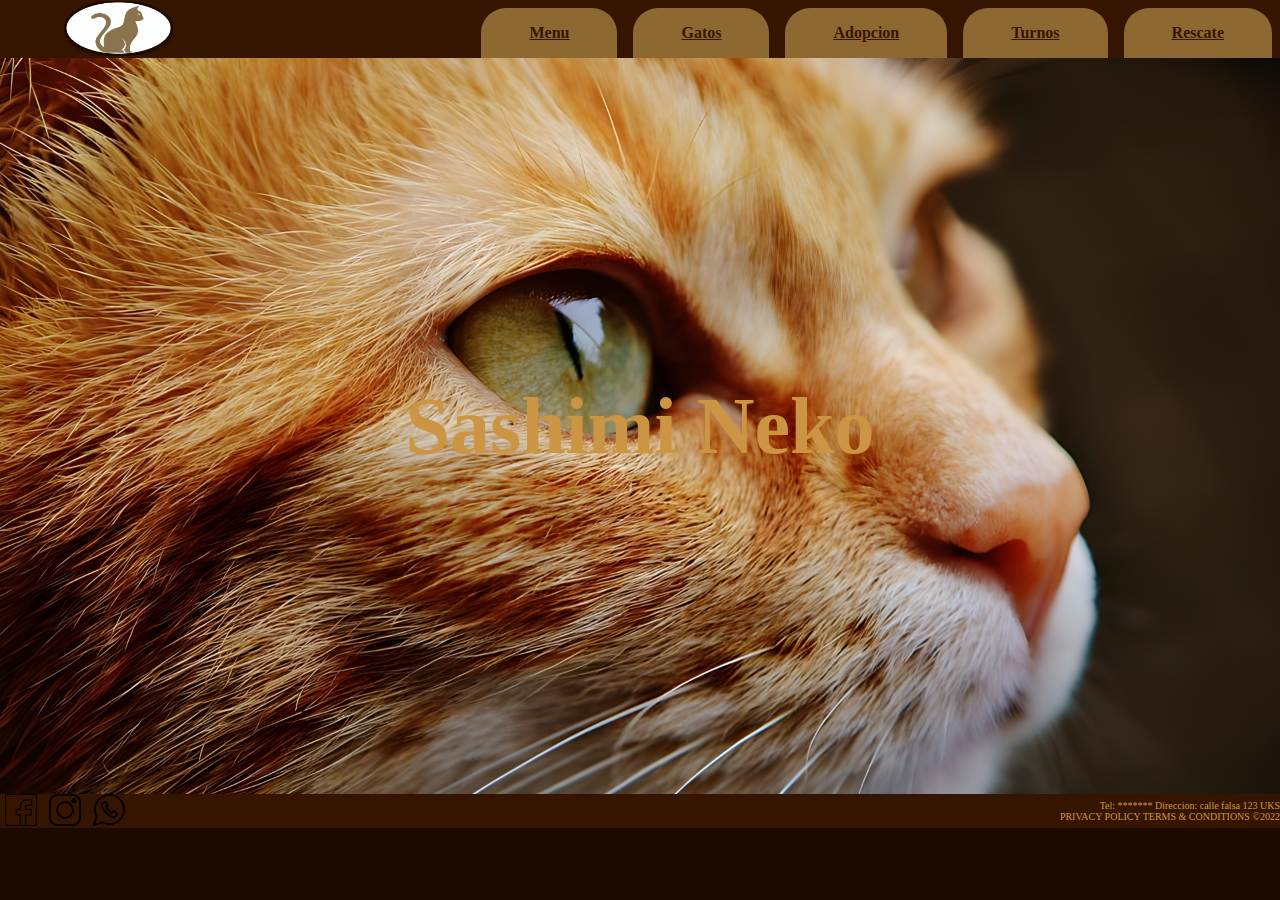
==== index.html @ 0a02a6cc "bootstrap" ====
<!DOCTYPE html>
<html lang="en">
<head>
    <meta charset="UTF-8">
    <meta http-equiv="X-UA-Compatible" content="IE=edge">
    <meta name="viewport" content="width=device-width, initial-scale=1.0">
    <title>SashimiNeko-CatCaffe</title>
    <link href="https://cdn.jsdelivr.net/npm/bootstrap@5.2.0-beta1/dist/css/bootstrap.min.css" rel="stylesheet" integrity="sha384-0evHe/X+R7YkIZDRvuzKMRqM+OrBnVFBL6DOitfPri4tjfHxaWutUpFmBp4vmVor" crossorigin="anonymous">
    <link rel="shortcut icon" href="./assets/imagenes/Logo.png">
    <link rel="stylesheet" href="../css/diseño.css">
</head>
<body>
    <nav class="scale-in-ver-bottom">
        <a class="logo" href="./index.html"><img class="img-logo-nav" src="./assets/imagenes/Logo.png" alt="SashimiNeko-logo" height="55px"></a>
        <ul class="letras__nav nav justify-content-end ">
            <li><a class="text-center fs-6 text-decoration-none texto-color" href="./pages/menu.html">Menu</a></li>
            <li><a class="text-center fs-6 text-decoration-none texto-color" href="./pages/gatos.html">Gatos</a></li>
            <li><a class="text-center fs-6 text-decoration-none texto-color" href="./pages/adopcion.html">Adopcion</a></li>
            <li><a class="text-center fs-6 text-decoration-none texto-color" href="./pages/turnos.html">Turnos</a></li>
            <li><a class="text-center fs-6 text-decoration-none texto-color" href="./pages/rescate.html">Rescate</a></li>
        </ul>
    </nav>

    <main class="gato-portada kenburns-right">
        <h1 class="title__main text-pop-up-top" >Sashimi Neko</h1>
    </main>

    <footer class="scale-in-ver-bottom">
        <div>
            <a href="https://www.facebook.com/">
                <img class="img_redes" src="./assets/imagenes/facebook (1).png" alt="facebook_logo">
            </a>
            <a href="https://www.instagram.com/">
                <img class="img_redes" src="./assets/imagenes/instagram.png" alt="instagram_logo">
            </a>
            <a href="https://web.whatsapp.com/">
                <img class="img_redes" src="./assets/imagenes/whatsapp.png" alt="whatapp_logo">
            </a>
        </div>
        <div>
            <p class="text-center fs-6 text-decoration-none mb-0">
                Tel: *******
                Direccion: calle falsa 123 UKS
            </p>
            <p class="text-center fs-6 text-decoration-none mb-0">
                PRIVACY POLICY
                TERMS & CONDITIONS
                ©2022
            </p>
        </div>
        <script src="https://cdn.jsdelivr.net/npm/bootstrap@5.2.0-beta1/dist/js/bootstrap.bundle.min.js" integrity="sha384-pprn3073KE6tl6bjs2QrFaJGz5/SUsLqktiwsUTF55Jfv3qYSDhgCecCxMW52nD2" crossorigin="anonymous"></script>
    </footer>
</body>
</html>
---- css/diseño.css ----
*{
    padding: 0px;
    margin: 0px;
    box-sizing: border-box;
}

.container__menu{
    display: grid;
    grid-template-columns: 0.45fr repeat(4, 1fr);
    grid-template-rows: repeat(2, 0.2fr) repeat(2, 4fr) 0.2fr;
    grid-column-gap: 1rem;
    grid-row-gap: 1rem;
    grid-template-areas:"nav     nav     nav     nav     nav"
                        "header  header  header  header  header"
                        "aside   main    main    main    main"
                        "aside   main    main    main    main"
                        "footer  footer  footer  footer  footer";
}

body{
    font-size:62.5%;
    background-color: #1C0A00;
    color:#CC9544;
    width: 100%;
    height: 100%;
}

nav {
    background-color:#361500 ;
    color: black;
    display: flex;
    justify-content: space-between;
    flex-wrap: wrap;
    align-items: flex-end;
    align-content: stretch;
    position: sticky;
    top: 0px;
    grid-area: nav;
    align-self: baseline;
    z-index: 100
}
.scale-in-ver-bottom {
-webkit-animation: scale-in-ver-bottom 0.5s cubic-bezier(0.250, 0.460, 0.450, 0.940) 1s both;
        animation: scale-in-ver-bottom 0.5s cubic-bezier(0.250, 0.460, 0.450, 0.940) 1s both;
}

@keyframes scale-in-ver-bottom {
0% {
    -webkit-transform: scaleY(0);
            transform: scaleY(0);
    -webkit-transform-origin: 0% 100%;
            transform-origin: 0% 100%;
    opacity: 1;
}
100% {
    -webkit-transform: scaleY(1);
            transform: scaleY(1);
    -webkit-transform-origin: 0% 100%;
            transform-origin: 0% 100%;
    opacity: 1;
}
}

.logo{
    margin-left: 5%;
}

nav ul {
    display: flex;
    flex-direction: row;
    flex-wrap: wrap;
}

nav li{
    color: black;
    background-color: #8d6830;
    margin: 0.5rem;
    padding: 1rem 3rem;
    margin-bottom: 0px;
    border-radius: 25px 25px 0px 0px;
    display: flex;
    transition: 0s;
}

nav li:hover {
    color: black;
    background-color: #e0a44a;
    margin: 0.5rem;
    padding: 1rem 3rem;
    margin-bottom: 0px;
}

.active{
    color: black;
    background-color: #e0a44a;
    margin: 0.5rem;
    padding: 1rem 3rem;
    margin-bottom: 0px;
    border-radius: 25px 25px 0px 0px;
    display: flex;
}

.letras__nav{
    color: #1C0A00;
    font-size: 1rem;
    text-decoration: none;
}

.gato-portada{
    background-image: url(/assets/imagenes/MainGato2.jpg);
    background-color: #1C0A00;
    background-position: center;
    background-repeat: no-repeat;
    background-size:cover;
    height: 46rem;
    display: flex;
    flex-direction: column;
    justify-content: space-around;
}

.title__main {
    text-align: center;
    font-style: normal;
    font-size: 5rem;
    font-family: 'Tiro Devanagari Marathi', serif;
}
.text-pop-up-top {
	-webkit-animation: text-pop-up-top 2s cubic-bezier(0.250, 0.460, 0.450, 0.940) both;
	    animation: text-pop-up-top 2s cubic-bezier(0.250, 0.460, 0.450, 0.940) both;
}

@-webkit-keyframes text-pop-up-top {
0% {
    -webkit-transform: translateY(0);
            transform: translateY(0);
    -webkit-transform-origin: 50% 50%;
            transform-origin: 50% 50%;
    text-shadow: none;
}
100% {
    -webkit-transform: translateY(-50px);
            transform: translateY(-50px);
    -webkit-transform-origin: 50% 50%;
            transform-origin: 50% 50%;
    text-shadow: 0 1px 0 #603601, 0 2px 0 #361500, 0 3px 0 #361500, 0 4px 0 #361500, 0 5px 0 #361500, 0 6px 0 #361500, 0 7px 0 #361500, 0 8px 0 #361500, 0 9px 0 #361500, 0 50px 30px rgba(0, 0, 0, 0.3);
}
}
@keyframes text-pop-up-top {
0% {
    -webkit-transform: translateY(0);
            transform: translateY(0);
    -webkit-transform-origin: 50% 50%;
            transform-origin: 50% 50%;
    text-shadow: none;
}
100% {
    -webkit-transform: translateY(-50px);
            transform: translateY(-50px);
    -webkit-transform-origin: 50% 50%;
            transform-origin: 50% 50%;
    text-shadow: 0 1px 0 #361500, 0 2px 0 #361500, 0 3px 0 #361500, 0 4px 0 #361500, 0 5px 0 #361500, 0 6px 0 #361500, 0 7px 0 #361500, 0 8px 0 #361500, 0 9px 0 #361500, 0 50px 30px rgba(0, 0, 0, 0.3);
}
}


.cont-img-portada{
    width: 70%;
    border: none;
    margin-top: 5rem;
    background-color: rgba(127, 255, 212, 0);
}

.kenburns-right {
    -webkit-animation: kenburns-right 1.5s ease-in-out reverse backwards;
            animation: kenburns-right 1.5s ease-in-out reverse backwards;
}

@-webkit-keyframes kenburns-right {
    0% {
    -webkit-transform: scale(1) translate(0, 0);
            transform: scale(1) translate(0, 0);
    -webkit-transform-origin: 84% 50%;
            transform-origin: 84% 50%;
    }
    100% {
    -webkit-transform: scale(1.25) translateX(20px);
            transform: scale(1.25) translateX(20px);
    -webkit-transform-origin: right;
            transform-origin: right;
    }
}
@keyframes kenburns-right {
    0% {
        -webkit-transform: scale(1) translate(0, 0);
        transform: scale(1) translate(0, 0);
        -webkit-transform-origin: 84% 50%;
        transform-origin: 84% 50%;
    }
    100% {
        -webkit-transform: scale(1.25) translateX(20px);
        transform: scale(1.25) translateX(20px);
        -webkit-transform-origin: right;
        transform-origin: right;
    }
}

.imag-portada{
    max-width: 100%;
    height: auto;
}

body main div{
    background-color: #361500;
    width: 20%;
    padding: 1rem;
    margin: 1rem;
    border: 0.5rem solid #603601;
    border-radius: 15%;
}

body main div:hover{
-webkit-animation: scale-up-center 0.4s cubic-bezier(0.390, 0.575, 0.565, 1.000) 0.1s both;
        animation: scale-up-center 0.4s cubic-bezier(0.390, 0.575, 0.565, 1.000) 0.1s both;
}

@-webkit-keyframes scale-up-center {
0% {
    -webkit-transform: scale(1);
            transform: scale(1);
}
100% {
    -webkit-transform: scale(1.1);
            transform: scale(1.1);
}
}
@keyframes scale-up-center {
0% {
    -webkit-transform: scale(1);
            transform: scale(1);
}
100% {
    -webkit-transform: scale(1.1);
            transform: scale(1.1);
}
}

.scale-down-center {
-webkit-animation: scale-down-center 0.4s cubic-bezier(0.250, 0.460, 0.450, 0.940) both;
        animation: scale-down-center 0.4s cubic-bezier(0.250, 0.460, 0.450, 0.940) both;
}

@-webkit-keyframes scale-down-center {
0% {
    -webkit-transform: scale(1.1);
            transform: scale(1.1);
}
100% {
    -webkit-transform: scale(1);
            transform: scale(1);
}
}
@keyframes scale-down-center {
0% {
    -webkit-transform: scale(1.1);
            transform: scale(1.1);
}
100% {
    -webkit-transform: scale(1);
            transform: scale(1);
}
}

.texto-color{
    color: #361500;
    font-weight: bold;
}
.texto-color__menus{
    color: #361500;
    font-weight: bold;
    background-color:#CC9544;
}
body main div img{
    align-content: center;
}

body main form fieldset div div label{
    padding: 0.5rem;
} 

header{
    background-color: #1C0A00;
    grid-area: header;
    margin: 0rem 5rem;
}

header p{
    font-size: 1.2rem;
    margin: 0.3rem;
    text-align: justify;
}

header h1{
    text-align: center;
    font-style: normal;
    font-size: 2rem;
    font-family: 'Tiro Devanagari Marathi', serif;
    font-weight: 0rem;
    text-decoration-line: underline;
}

.bodygatitos{
    background-image: url(/assets/imagenes/gato-wallpaper-1.jpeg) ;
    padding: 1%;
}
.bodygatitos__cuestionario{
    display: flex;
    justify-content: center;
}

main{
    grid-area: main;
    background-color: #603601;
    width: 100%;
    height: 100%;
}

.texto{
    font-size: 1.5rem;
    margin: 0.3rem;
    text-align: justify;
}

.tarjetas{
    display: flex;
    flex-wrap: wrap;
    justify-content: space-evenly;
}
.tarjeta{
    display: flex;
    flex-direction: column;
    flex-wrap: nowrap;
    align-items: center;
    align-content: center;
    justify-content: space-between;
    width: 21rem;
    height: 30rem;
}

.tarjeta__diasyhora{
    display: flex;
    flex-direction: column;
    flex-wrap:wrap;
    align-items: center;
    justify-content: space-evenly;
    width: auto;
}

.tarjeta__foto{
    width: 17rem;
    height: 17rem;
    object-fit:contain;
    margin-top: 1rem;
    overflow: hidden;
}

.btn{
    background-color: #CC9544;
    font-size: 1rem;
    width:auto;
    margin: 1rem;
    padding: 0.3rem 0.5rem;
    border-radius: 1rem;
    border: 0.2rem solid #000 ;
}

.btn__format{
    display: flex;
}

aside{
    grid-area: aside;
    background-color: #361500;
}

.cuestionario{
    background-color:#361500;
    padding: 1rem;
    margin: 1rem 12rem;
    border-radius: 2rem;
    width: 37rem;
    display: flex;
    justify-content: center;
}

.cuestionario__body{
    padding: 1rem;
    margin: 1rem;
    display: flex;
    flex-wrap: wrap;
    flex-direction: column;
}

.cuestionario__part{
    width: auto;
    display: flex;
    flex-direction: column;
    align-items: stretch;
    font-size: 1.5rem;
    margin: 0.3rem;
    padding: 1.5rem;
}
.cuestionario__completar{
    display: flex;
    width: 30rem;
    flex-direction: row;
    flex-wrap: wrap;
    align-content: center;
}

.cuestionario__btn{
    width: auto;
    color: #000;
    margin: 1rem;
    display: flex;
    flex-direction: row;
    flex-wrap: wrap;
    align-content: space-around;
    justify-content: space-between;
    align-items: baseline;
}

.btn__cuestionario{
    display: flex;
    flex-direction: column;
    flex-wrap: wrap;
    justify-content: space-around;
}

footer{
    background-color: #361500;
    color: #CC9544;
    text-align: right;
    grid-area: footer;
    display: flex;
    flex-direction: row;
    flex-wrap: nowrap;
    justify-content: space-between;
    align-items: center;
    
}
.img_redes{
    width: 2rem;
    margin: 0rem 0.3rem;
}

@media(max-width:1024px){
    nav li{
        margin: 0.3rem;
        padding: 1.1rem 2rem;
    }
    
    .active{
        margin: 0.3rem;
        padding: 1.1rem 2rem;
    }

    .gato-portada{
        height: auto;
    }
    .cont-img-portada{
        width: auto;
    }
    .imag-portada{
        max-width: 100%;
    }

    .cuestionario{
        margin: 1rem 2rem;
        width: 40rem;
    }
    .cuestionario__body {
        display: flex;
        flex-wrap: wrap;
        flex-direction: column;
    }
}

@media(max-width:768px){
    nav li{
        margin: 0.2rem;
        padding: 0.5rem 0.7rem;
    }
    
    .active{
        margin: 0.2rem;
        padding: 0.5rem 0.7rem;
        margin-bottom: 0px;
    }
    .img-logo-nav{
        height: 2.3rem;
    }

    .cuestionario{
        margin: 1rem 2rem;
        width: 25rem;
    }
    .cuestionario__completar{
        width: 20rem;
        justify-content: center;
    }

}
@media(max-width:480px){

    nav li{
        margin: 0.1rem;
        padding: 0.3rem 0.1rem;
    }
    .active{
        margin: 0.1rem;
        padding: 0.3rem 0.1rem;
        margin-bottom: 0px;
    }
    .img-logo-nav{
        height: 2.1rem;
    }

    .cuestionario{
        margin:3rem;
        width: 18rem;
    }
    .cuestionario__completar{
        width: 13rem;
        justify-content: center;
    }
}
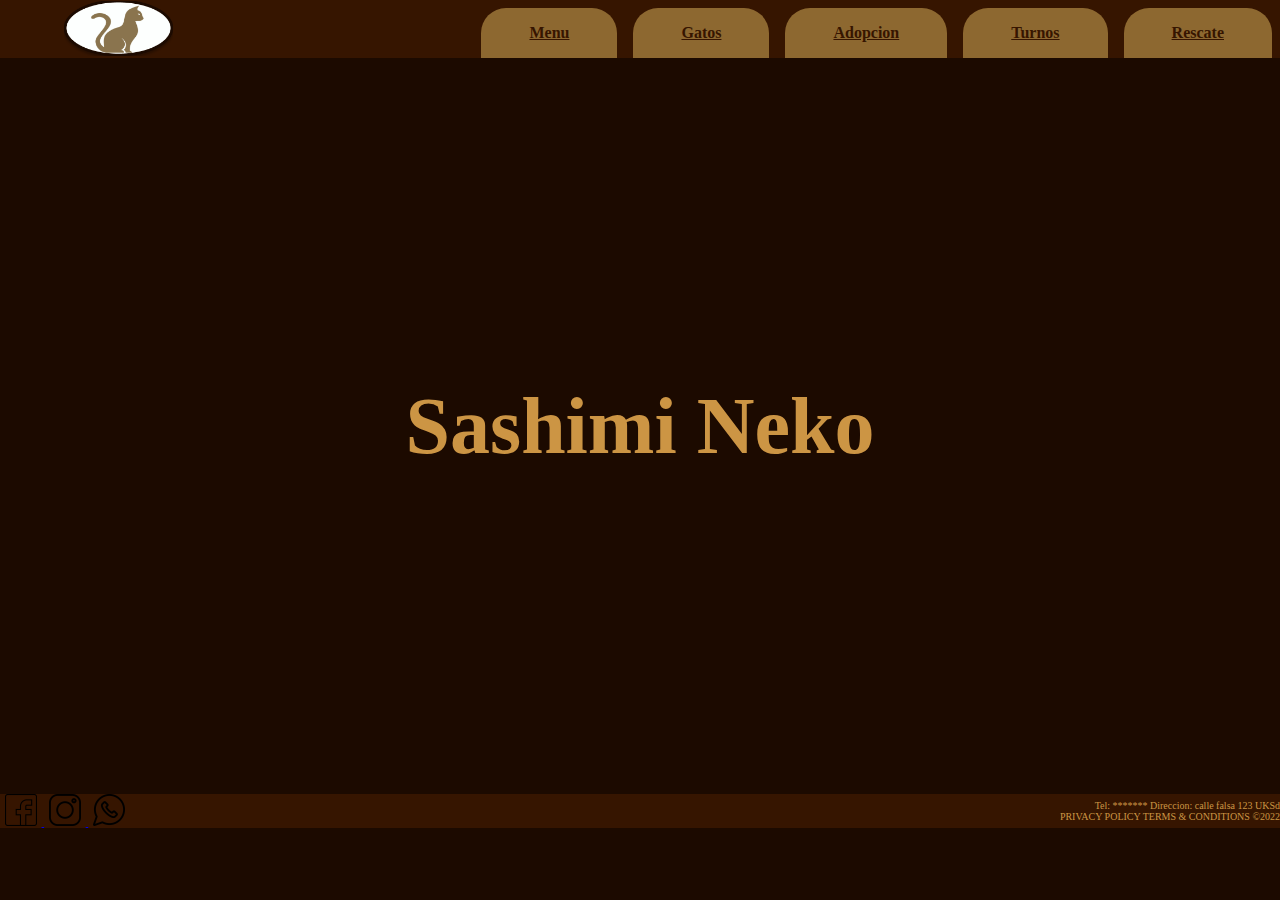
==== commit 32c9545e: "cambios en el index" ====
--- a/index.html
+++ b/index.html
@@ -7,7 +7,7 @@
     <title>SashimiNeko-CatCaffe</title>
     <link href="https://cdn.jsdelivr.net/npm/bootstrap@5.2.0-beta1/dist/css/bootstrap.min.css" rel="stylesheet" integrity="sha384-0evHe/X+R7YkIZDRvuzKMRqM+OrBnVFBL6DOitfPri4tjfHxaWutUpFmBp4vmVor" crossorigin="anonymous">
     <link rel="shortcut icon" href="./assets/imagenes/Logo.png">
-    <link rel="stylesheet" href="../css/diseño.css">
+    <link rel="stylesheet" href="./css/diseño.css">
 </head>
 <body>
     <nav class="scale-in-ver-bottom">
@@ -40,7 +40,7 @@
         <div>
             <p class="text-center fs-6 text-decoration-none mb-0">
                 Tel: *******
-                Direccion: calle falsa 123 UKS
+                Direccion: calle falsa 123 UKSd
             </p>
             <p class="text-center fs-6 text-decoration-none mb-0">
                 PRIVACY POLICY
--- a/css/diseño.css
+++ b/css/diseño.css
@@ -107,7 +107,7 @@
 }
 
 .gato-portada{
-    background-image: url(/assets/imagenes/MainGato2.jpg);
+    background-image: url(./assets/imagenes/MainGato2.jpg);
     background-color: #1C0A00;
     background-position: center;
     background-repeat: no-repeat;
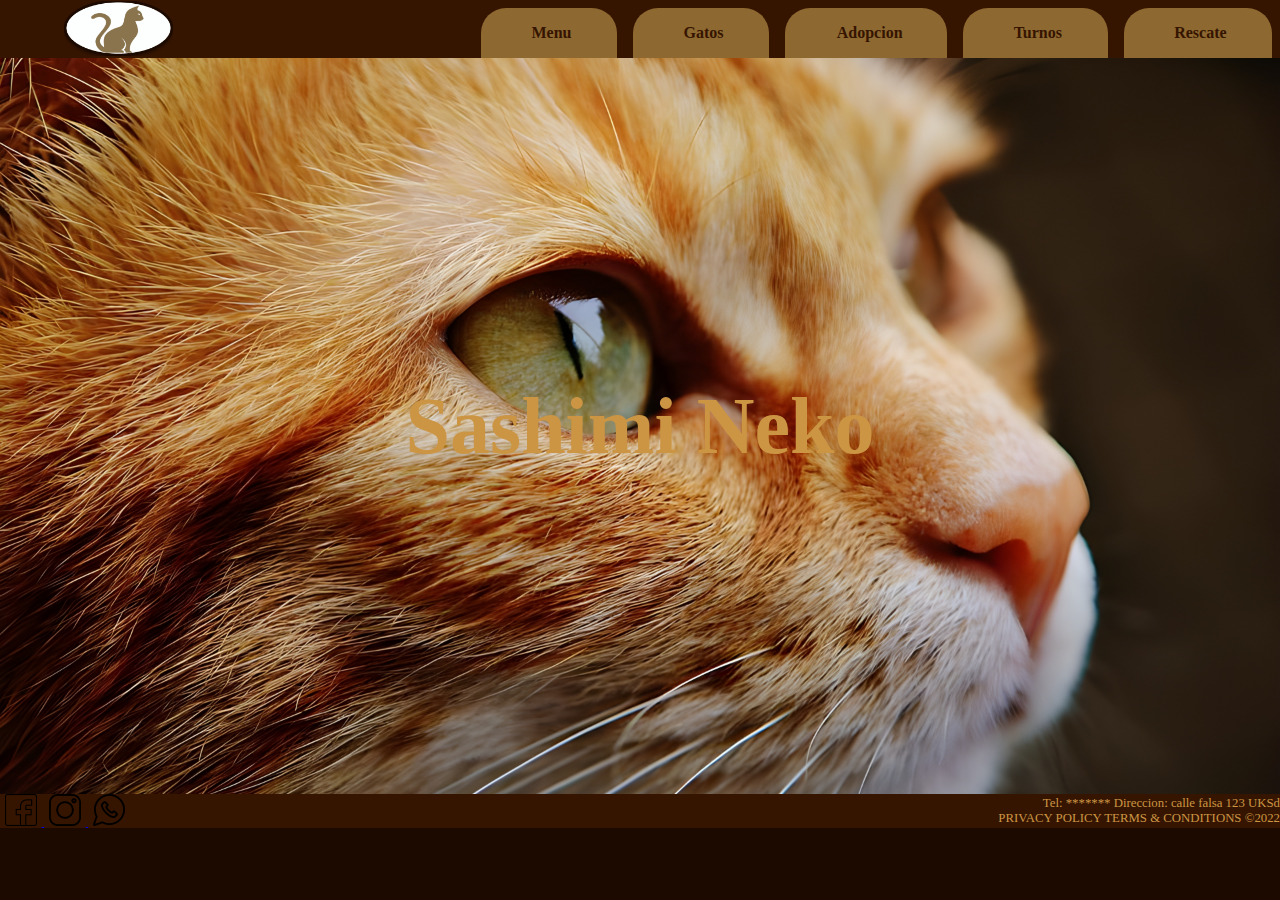
==== commit f214d7e7: "Media Con Sass suplantacion en parte de boostrap" ====
--- a/index.html
+++ b/index.html
@@ -13,11 +13,11 @@
     <nav class="scale-in-ver-bottom">
         <a class="logo" href="./index.html"><img class="img-logo-nav" src="./assets/imagenes/Logo.png" alt="SashimiNeko-logo" height="55px"></a>
         <ul class="letras__nav nav justify-content-end ">
-            <li><a class="text-center fs-6 text-decoration-none texto-color" href="./pages/menu.html">Menu</a></li>
-            <li><a class="text-center fs-6 text-decoration-none texto-color" href="./pages/gatos.html">Gatos</a></li>
-            <li><a class="text-center fs-6 text-decoration-none texto-color" href="./pages/adopcion.html">Adopcion</a></li>
-            <li><a class="text-center fs-6 text-decoration-none texto-color" href="./pages/turnos.html">Turnos</a></li>
-            <li><a class="text-center fs-6 text-decoration-none texto-color" href="./pages/rescate.html">Rescate</a></li>
+            <li><a class="text-center text-decoration-none texto-color" href="./pages/menu.html">Menu</a></li>
+            <li><a class="text-center text-decoration-none texto-color" href="./pages/gatos.html">Gatos</a></li>
+            <li><a class="text-center text-decoration-none texto-color" href="./pages/adopcion.html">Adopcion</a></li>
+            <li><a class="text-center text-decoration-none texto-color" href="./pages/turnos.html">Turnos</a></li>
+            <li><a class="text-center text-decoration-none texto-color" href="./pages/rescate.html">Rescate</a></li>
         </ul>
     </nav>
 
@@ -38,11 +38,11 @@
             </a>
         </div>
         <div>
-            <p class="text-center fs-6 text-decoration-none mb-0">
+            <p class="text-center text-decoration-none mb-0">
                 Tel: *******
                 Direccion: calle falsa 123 UKSd
             </p>
-            <p class="text-center fs-6 text-decoration-none mb-0">
+            <p class="text-center text-decoration-none mb-0">
                 PRIVACY POLICY
                 TERMS & CONDITIONS
                 ©2022
--- a/css/diseño.css
+++ b/css/diseño.css
@@ -1,341 +1,561 @@
-*{
-    padding: 0px;
-    margin: 0px;
-    box-sizing: border-box;
-}
-
-.container__menu{
-    display: grid;
-    grid-template-columns: 0.45fr repeat(4, 1fr);
-    grid-template-rows: repeat(2, 0.2fr) repeat(2, 4fr) 0.2fr;
-    grid-column-gap: 1rem;
-    grid-row-gap: 1rem;
-    grid-template-areas:"nav     nav     nav     nav     nav"
-                        "header  header  header  header  header"
-                        "aside   main    main    main    main"
-                        "aside   main    main    main    main"
-                        "footer  footer  footer  footer  footer";
-}
-
-body{
-    font-size:62.5%;
-    background-color: #1C0A00;
-    color:#CC9544;
-    width: 100%;
-    height: 100%;
+* {
+  padding: 0px;
+  margin: 0px;
+  box-sizing: border-box;
+}
+
+.container__menu {
+  display: grid;
+  grid-template-columns: 0.45fr repeat(4, 1fr);
+  grid-template-rows: repeat(2, 0.2fr) repeat(2, 4fr) 0.2fr;
+  grid-column-gap: 1rem;
+  grid-row-gap: 1rem;
+  grid-template-areas: "nav     nav     nav     nav     nav" "header  header  header  header  header" "aside   main    main    main    main" "aside   main    main    main    main" "footer  footer  footer  footer  footer";
+}
+
+.container__menu {
+  display: grid;
+  grid-template-columns: 0.45fr repeat(4, 1fr);
+  grid-template-rows: repeat(2, 0.2fr) repeat(2, 4fr) 0.2fr;
+  grid-column-gap: 1rem;
+  grid-row-gap: 1rem;
+  grid-template-areas: "nav     nav     nav     nav     nav" "header  header  header  header  header" "aside   main    main    main    main" "aside   main    main    main    main" "footer  footer  footer  footer  footer";
+}
+
+.texto-color {
+  color: #361500;
+  font-weight: bold;
+}
+
+.texto-color__menus {
+  color: #361500;
+  font-weight: bold;
+  background-color: #CC9544;
+}
+
+.bodygatitos {
+  background-image: url(../assets/imagenes/gato-wallpaper-1.jpeg);
+  padding: 1%;
+}
+
+.bodygatitos__cuestionario {
+  display: flex;
+  justify-content: center;
+}
+
+.title__main {
+  color: #CC9544;
+  text-align: center;
+  font-style: normal;
+  font-size: 5rem;
+  font-family: "Tiro Devanagari Marathi", serif;
+}
+
+.text-pop-up-top {
+  -webkit-animation: text-pop-up-top 2s cubic-bezier(0.25, 0.46, 0.45, 0.94) both;
+  animation: text-pop-up-top 2s cubic-bezier(0.25, 0.46, 0.45, 0.94) both;
+}
+
+.title__main {
+  text-align: center;
+  font-style: normal;
+  font-size: 5rem;
+  font-family: "Tiro Devanagari Marathi", serif;
+}
+
+.text-pop-up-top {
+  -webkit-animation: text-pop-up-top 2s cubic-bezier(0.25, 0.46, 0.45, 0.94) both;
+  animation: text-pop-up-top 2s cubic-bezier(0.25, 0.46, 0.45, 0.94) both;
+}
+
+.gato-portada {
+  background-image: url(../assets/imagenes/MainGato2.jpg);
+  background-color: #1C0A00;
+  background-position: center;
+  background-repeat: no-repeat;
+  background-size: cover;
+  height: 46rem;
+  display: flex;
+  flex-direction: column;
+  justify-content: space-around;
+}
+
+.cont-img-portada {
+  width: 70%;
+  border: none;
+  margin-top: 5rem;
+  background-color: rgba(127, 255, 212, 0);
+}
+
+.kenburns-right {
+  -webkit-animation: kenburns-right 1.5s ease-in-out reverse backwards;
+  animation: kenburns-right 1.5s ease-in-out reverse backwards;
+}
+
+.imag-portada {
+  max-width: 100%;
+  height: auto;
+}
+
+.scale-down-center {
+  -webkit-animation: scale-down-center 0.4s cubic-bezier(0.25, 0.46, 0.45, 0.94) both;
+  animation: scale-down-center 0.4s cubic-bezier(0.25, 0.46, 0.45, 0.94) both;
+}
+
+.btn {
+  background-color: #CC9544;
+  font-size: 1rem;
+  width: auto;
+  margin: 1rem;
+  padding: 0.3rem 0.5rem;
+  border-radius: 1rem;
+  border: 0.2rem solid #000;
+}
+
+.btn__format {
+  display: flex;
+}
+
+.cuestionario {
+  background-color: #361500;
+  padding: 1rem;
+  margin: 1rem 12rem;
+  border-radius: 2rem;
+  width: 37rem;
+  display: flex;
+  justify-content: center;
+}
+
+.cuestionario__body {
+  padding: 1rem;
+  margin: 1rem;
+  display: flex;
+  flex-wrap: wrap;
+  flex-direction: column;
+}
+
+.cuestionario__part {
+  width: auto;
+  display: flex;
+  flex-direction: column;
+  align-items: stretch;
+  font-size: 1.5rem;
+  margin: 0.3rem;
+  padding: 1.5rem;
+}
+
+.cuestionario__completar {
+  display: flex;
+  width: 30rem;
+  flex-direction: row;
+  flex-wrap: wrap;
+  align-content: center;
+}
+
+.cuestionario__btn {
+  width: auto;
+  color: #000;
+  margin: 1rem;
+  display: flex;
+  flex-direction: row;
+  flex-wrap: wrap;
+  align-content: space-around;
+  justify-content: space-between;
+  align-items: baseline;
+}
+
+.btn__cuestionario {
+  display: flex;
+  flex-direction: column;
+  flex-wrap: wrap;
+  justify-content: space-around;
+}
+
+.scale-in-ver-bottom {
+  -webkit-animation: scale-in-ver-bottom 0.5s cubic-bezier(0.25, 0.46, 0.45, 0.94) 1s both;
+  animation: scale-in-ver-bottom 0.5s cubic-bezier(0.25, 0.46, 0.45, 0.94) 1s both;
+}
+
+.active {
+  color: black;
+  background-color: #e0a44a;
+  margin: 0.5rem;
+  padding: 1rem 3rem;
+  margin-bottom: 0rem;
+  border-radius: 25px 25px 0px 0px;
+  display: flex;
+}
+
+.tarjetas {
+  display: flex;
+  flex-wrap: wrap;
+  justify-content: space-evenly;
+}
+.tarjetas div {
+  display: flex;
+  flex-direction: column;
+  flex-wrap: nowrap;
+  align-items: center;
+  align-content: center;
+  justify-content: space-between;
+  width: 21rem;
+  height: 30rem;
+}
+.tarjetas div h3 {
+  font-size: 1.8rem;
+}
+.tarjetas div p {
+  font-size: 1rem;
+}
+.tarjetas div img {
+  width: 17rem;
+  height: 17rem;
+  object-fit: contain;
+  margin-top: 1rem;
+  overflow: hidden;
+}
+
+.tarjeta__diasyhora {
+  display: flex;
+  flex-direction: column;
+  flex-wrap: wrap;
+  align-items: center;
+  justify-content: space-evenly;
+  width: auto;
+}
+.tarjeta__diasyhora p {
+  font-size: 2rem;
+}
+.tarjeta__diasyhora h2 {
+  font-size: 2rem;
+}
+.tarjeta__diasyhora ul li {
+  font-size: 1.1rem;
+}
+.tarjeta__diasyhora h3 {
+  font-size: 1rem;
+}
+
+@-webkit-keyframes scale-up-center {
+  0% {
+    -webkit-transform: scale(1);
+    transform: scale(1);
+  }
+  100% {
+    -webkit-transform: scale(1.1);
+    transform: scale(1.1);
+  }
+}
+@keyframes scale-up-center {
+  0% {
+    -webkit-transform: scale(1);
+    transform: scale(1);
+  }
+  100% {
+    -webkit-transform: scale(1.1);
+    transform: scale(1.1);
+  }
+}
+@-webkit-keyframes scale-down-center {
+  0% {
+    -webkit-transform: scale(1.1);
+    transform: scale(1.1);
+  }
+  100% {
+    -webkit-transform: scale(1);
+    transform: scale(1);
+  }
+}
+@keyframes scale-down-center {
+  0% {
+    -webkit-transform: scale(1.1);
+    transform: scale(1.1);
+  }
+  100% {
+    -webkit-transform: scale(1);
+    transform: scale(1);
+  }
+}
+@-webkit-keyframes kenburns-right {
+  0% {
+    -webkit-transform: scale(1) translate(0, 0);
+    transform: scale(1) translate(0, 0);
+    -webkit-transform-origin: 84% 50%;
+    transform-origin: 84% 50%;
+  }
+  100% {
+    -webkit-transform: scale(1.25) translateX(20px);
+    transform: scale(1.25) translateX(20px);
+    -webkit-transform-origin: right;
+    transform-origin: right;
+  }
+}
+@keyframes kenburns-right {
+  0% {
+    -webkit-transform: scale(1) translate(0, 0);
+    transform: scale(1) translate(0, 0);
+    -webkit-transform-origin: 84% 50%;
+    transform-origin: 84% 50%;
+  }
+  100% {
+    -webkit-transform: scale(1.25) translateX(20px);
+    transform: scale(1.25) translateX(20px);
+    -webkit-transform-origin: right;
+    transform-origin: right;
+  }
+}
+@-webkit-keyframes text-pop-up-top {
+  0% {
+    -webkit-transform: translateY(0);
+    transform: translateY(0);
+    -webkit-transform-origin: 50% 50%;
+    transform-origin: 50% 50%;
+    text-shadow: none;
+  }
+  100% {
+    -webkit-transform: translateY(-50px);
+    transform: translateY(-50px);
+    -webkit-transform-origin: 50% 50%;
+    transform-origin: 50% 50%;
+    text-shadow: 0 1px 0 #603601, 0 2px 0 #361500, 0 3px 0 #361500, 0 4px 0 #361500, 0 5px 0 #361500, 0 6px 0 #361500, 0 7px 0 #361500, 0 8px 0 #361500, 0 9px 0 #361500, 0 50px 30px rgba(0, 0, 0, 0.3);
+  }
+}
+@keyframes text-pop-up-top {
+  0% {
+    -webkit-transform: translateY(0);
+    transform: translateY(0);
+    -webkit-transform-origin: 50% 50%;
+    transform-origin: 50% 50%;
+    text-shadow: none;
+  }
+  100% {
+    -webkit-transform: translateY(-50px);
+    transform: translateY(-50px);
+    -webkit-transform-origin: 50% 50%;
+    transform-origin: 50% 50%;
+    text-shadow: 0 1px 0 #361500, 0 2px 0 #361500, 0 3px 0 #361500, 0 4px 0 #361500, 0 5px 0 #361500, 0 6px 0 #361500, 0 7px 0 #361500, 0 8px 0 #361500, 0 9px 0 #361500, 0 50px 30px rgba(0, 0, 0, 0.3);
+  }
+}
+@keyframes scale-in-ver-bottom {
+  0% {
+    -webkit-transform: scaleY(0);
+    transform: scaleY(0);
+    -webkit-transform-origin: 0% 100%;
+    transform-origin: 0% 100%;
+    opacity: 1;
+  }
+  100% {
+    -webkit-transform: scaleY(1);
+    transform: scaleY(1);
+    -webkit-transform-origin: 0% 100%;
+    transform-origin: 0% 100%;
+    opacity: 1;
+  }
+}
+body {
+  font-size: 62.5%;
+  background-color: #1C0A00;
+  color: #CC9544;
+  width: 100%;
+  height: 100%;
+}
+body main {
+  grid-area: main;
+  background-color: #603601;
+  width: 100%;
+  height: 100%;
+}
+body main form fieldset div div label {
+  padding: 0.5rem;
+}
+body main div {
+  background-color: #361500;
+  width: 20%;
+  padding: 1rem;
+  margin: 1rem;
+  border: 0.5rem solid #603601;
+  border-radius: 15%;
+}
+body main div:hover {
+  -webkit-animation: scale-up-center 0.4s cubic-bezier(0.39, 0.575, 0.565, 1) 0.1s both;
+  animation: scale-up-center 0.4s cubic-bezier(0.39, 0.575, 0.565, 1) 0.1s both;
+}
+body main div img {
+  align-content: center;
 }
 
 nav {
-    background-color:#361500 ;
-    color: black;
+  background-color: #361500;
+  color: black;
+  display: flex;
+  justify-content: space-between;
+  flex-wrap: wrap;
+  align-items: flex-end;
+  align-content: stretch;
+  position: sticky;
+  top: 0px;
+  grid-area: nav;
+  align-self: baseline;
+  z-index: 100;
+}
+nav a {
+  margin-left: 5%;
+}
+nav ul {
+  display: flex;
+  flex-direction: row;
+  flex-wrap: wrap;
+}
+nav ul li {
+  color: black;
+  background-color: #8d6830;
+  margin: 0.5rem;
+  margin-bottom: 0rem;
+  padding: 1rem 3rem;
+  margin-bottom: 0px;
+  border-radius: 25px 25px 0px 0px;
+  display: flex;
+  transition: 0s;
+}
+nav ul li a {
+  color: #1C0A00;
+  font-size: 1rem;
+  text-decoration: none;
+}
+nav ul li:hover {
+  color: black;
+  background-color: #e0a44a;
+  margin: 0.5rem;
+  padding: 1rem 3rem;
+  margin-bottom: 0px;
+}
+
+header {
+  background-color: #1C0A00;
+  grid-area: header;
+  margin: 0rem 5rem;
+}
+header h1 {
+  text-align: center;
+  font-style: normal;
+  font-size: 2rem;
+  font-family: "Tiro Devanagari Marathi", serif;
+  font-weight: 0rem;
+  text-decoration-line: underline;
+}
+header p {
+  font-size: 1.2rem;
+  margin: 0.3rem;
+  text-align: justify;
+}
+
+aside {
+  grid-area: aside;
+  background-color: #361500;
+}
+aside form label h2 {
+  font-size: 2rem;
+  margin: 0.5rem;
+}
+aside form label select {
+  background-color: #CC9544;
+  font-size: 1rem;
+  width: auto;
+  margin: 0.5rem;
+  padding: 0.3rem 0.5rem;
+  border-radius: 1rem;
+  border: 0.2rem solid #000;
+}
+aside form label select option {
+  border-radius: 1rem;
+}
+
+footer {
+  background-color: #361500;
+  color: #CC9544;
+  text-align: right;
+  grid-area: footer;
+  display: flex;
+  flex-direction: row;
+  flex-wrap: nowrap;
+  justify-content: space-between;
+  align-items: center;
+}
+footer div p {
+  font-size: 0.8rem;
+}
+footer a img {
+  width: 2rem;
+  margin: 0rem 0.3rem;
+}
+
+@media (max-width: 1024px) {
+  nav a {
+    margin-left: 0.2%;
+  }
+  nav ul li {
+    margin: 0.3rem;
+    margin-bottom: 0rem;
+    padding: 1.1rem 2rem;
+  }
+  nav ul li a {
+    font-size: 1rem;
+  }
+  nav ul li:hover {
+    margin: 0.3rem;
+    margin-bottom: 0rem;
+    padding: 1.1rem 2rem;
+  }
+
+  .active {
+    margin: 0.3rem;
+    padding: 1.1rem 2rem;
+    margin-bottom: 0rem;
+  }
+
+  header {
+    margin: 0rem 2rem;
+  }
+  header h1 {
+    font-size: 1.5rem;
+  }
+  header p {
+    font-size: 1rem;
+    margin: 0rem;
+  }
+
+  .container__menu {
+    grid-template-columns: 0.2fr repeat(4, 1fr);
+    grid-template-rows: repeat(2, 0.04fr) repeat(2, 4fr) 0.04fr;
+    grid-column-gap: 0.5rem;
+    grid-row-gap: 0.5rem;
+  }
+
+  .cont-img-portada {
+    width: auto;
+  }
+
+  .imag-portada {
+    max-width: 100%;
+  }
+
+  .cuestionario {
+    margin: 1rem 2rem;
+    width: 40rem;
+  }
+
+  .cuestionario__body {
     display: flex;
-    justify-content: space-between;
     flex-wrap: wrap;
-    align-items: flex-end;
-    align-content: stretch;
-    position: sticky;
-    top: 0px;
-    grid-area: nav;
-    align-self: baseline;
-    z-index: 100
-}
-.scale-in-ver-bottom {
--webkit-animation: scale-in-ver-bottom 0.5s cubic-bezier(0.250, 0.460, 0.450, 0.940) 1s both;
-        animation: scale-in-ver-bottom 0.5s cubic-bezier(0.250, 0.460, 0.450, 0.940) 1s both;
-}
-
-@keyframes scale-in-ver-bottom {
-0% {
-    -webkit-transform: scaleY(0);
-            transform: scaleY(0);
-    -webkit-transform-origin: 0% 100%;
-            transform-origin: 0% 100%;
-    opacity: 1;
-}
-100% {
-    -webkit-transform: scaleY(1);
-            transform: scaleY(1);
-    -webkit-transform-origin: 0% 100%;
-            transform-origin: 0% 100%;
-    opacity: 1;
-}
-}
-
-.logo{
-    margin-left: 5%;
-}
-
-nav ul {
-    display: flex;
-    flex-direction: row;
-    flex-wrap: wrap;
-}
-
-nav li{
-    color: black;
-    background-color: #8d6830;
-    margin: 0.5rem;
-    padding: 1rem 3rem;
-    margin-bottom: 0px;
-    border-radius: 25px 25px 0px 0px;
-    display: flex;
-    transition: 0s;
-}
-
-nav li:hover {
-    color: black;
-    background-color: #e0a44a;
-    margin: 0.5rem;
-    padding: 1rem 3rem;
-    margin-bottom: 0px;
-}
-
-.active{
-    color: black;
-    background-color: #e0a44a;
-    margin: 0.5rem;
-    padding: 1rem 3rem;
-    margin-bottom: 0px;
-    border-radius: 25px 25px 0px 0px;
-    display: flex;
-}
-
-.letras__nav{
-    color: #1C0A00;
-    font-size: 1rem;
-    text-decoration: none;
-}
-
-.gato-portada{
-    background-image: url(./assets/imagenes/MainGato2.jpg);
-    background-color: #1C0A00;
-    background-position: center;
-    background-repeat: no-repeat;
-    background-size:cover;
-    height: 46rem;
-    display: flex;
     flex-direction: column;
-    justify-content: space-around;
-}
-
-.title__main {
-    text-align: center;
-    font-style: normal;
-    font-size: 5rem;
-    font-family: 'Tiro Devanagari Marathi', serif;
-}
-.text-pop-up-top {
-	-webkit-animation: text-pop-up-top 2s cubic-bezier(0.250, 0.460, 0.450, 0.940) both;
-	    animation: text-pop-up-top 2s cubic-bezier(0.250, 0.460, 0.450, 0.940) both;
-}
-
-@-webkit-keyframes text-pop-up-top {
-0% {
-    -webkit-transform: translateY(0);
-            transform: translateY(0);
-    -webkit-transform-origin: 50% 50%;
-            transform-origin: 50% 50%;
-    text-shadow: none;
-}
-100% {
-    -webkit-transform: translateY(-50px);
-            transform: translateY(-50px);
-    -webkit-transform-origin: 50% 50%;
-            transform-origin: 50% 50%;
-    text-shadow: 0 1px 0 #603601, 0 2px 0 #361500, 0 3px 0 #361500, 0 4px 0 #361500, 0 5px 0 #361500, 0 6px 0 #361500, 0 7px 0 #361500, 0 8px 0 #361500, 0 9px 0 #361500, 0 50px 30px rgba(0, 0, 0, 0.3);
-}
-}
-@keyframes text-pop-up-top {
-0% {
-    -webkit-transform: translateY(0);
-            transform: translateY(0);
-    -webkit-transform-origin: 50% 50%;
-            transform-origin: 50% 50%;
-    text-shadow: none;
-}
-100% {
-    -webkit-transform: translateY(-50px);
-            transform: translateY(-50px);
-    -webkit-transform-origin: 50% 50%;
-            transform-origin: 50% 50%;
-    text-shadow: 0 1px 0 #361500, 0 2px 0 #361500, 0 3px 0 #361500, 0 4px 0 #361500, 0 5px 0 #361500, 0 6px 0 #361500, 0 7px 0 #361500, 0 8px 0 #361500, 0 9px 0 #361500, 0 50px 30px rgba(0, 0, 0, 0.3);
-}
-}
-
-
-.cont-img-portada{
-    width: 70%;
-    border: none;
-    margin-top: 5rem;
-    background-color: rgba(127, 255, 212, 0);
-}
-
-.kenburns-right {
-    -webkit-animation: kenburns-right 1.5s ease-in-out reverse backwards;
-            animation: kenburns-right 1.5s ease-in-out reverse backwards;
-}
-
-@-webkit-keyframes kenburns-right {
-    0% {
-    -webkit-transform: scale(1) translate(0, 0);
-            transform: scale(1) translate(0, 0);
-    -webkit-transform-origin: 84% 50%;
-            transform-origin: 84% 50%;
-    }
-    100% {
-    -webkit-transform: scale(1.25) translateX(20px);
-            transform: scale(1.25) translateX(20px);
-    -webkit-transform-origin: right;
-            transform-origin: right;
-    }
-}
-@keyframes kenburns-right {
-    0% {
-        -webkit-transform: scale(1) translate(0, 0);
-        transform: scale(1) translate(0, 0);
-        -webkit-transform-origin: 84% 50%;
-        transform-origin: 84% 50%;
-    }
-    100% {
-        -webkit-transform: scale(1.25) translateX(20px);
-        transform: scale(1.25) translateX(20px);
-        -webkit-transform-origin: right;
-        transform-origin: right;
-    }
-}
-
-.imag-portada{
-    max-width: 100%;
-    height: auto;
-}
-
-body main div{
-    background-color: #361500;
-    width: 20%;
-    padding: 1rem;
-    margin: 1rem;
-    border: 0.5rem solid #603601;
-    border-radius: 15%;
-}
-
-body main div:hover{
--webkit-animation: scale-up-center 0.4s cubic-bezier(0.390, 0.575, 0.565, 1.000) 0.1s both;
-        animation: scale-up-center 0.4s cubic-bezier(0.390, 0.575, 0.565, 1.000) 0.1s both;
-}
-
-@-webkit-keyframes scale-up-center {
-0% {
-    -webkit-transform: scale(1);
-            transform: scale(1);
-}
-100% {
-    -webkit-transform: scale(1.1);
-            transform: scale(1.1);
-}
-}
-@keyframes scale-up-center {
-0% {
-    -webkit-transform: scale(1);
-            transform: scale(1);
-}
-100% {
-    -webkit-transform: scale(1.1);
-            transform: scale(1.1);
-}
-}
-
-.scale-down-center {
--webkit-animation: scale-down-center 0.4s cubic-bezier(0.250, 0.460, 0.450, 0.940) both;
-        animation: scale-down-center 0.4s cubic-bezier(0.250, 0.460, 0.450, 0.940) both;
-}
-
-@-webkit-keyframes scale-down-center {
-0% {
-    -webkit-transform: scale(1.1);
-            transform: scale(1.1);
-}
-100% {
-    -webkit-transform: scale(1);
-            transform: scale(1);
-}
-}
-@keyframes scale-down-center {
-0% {
-    -webkit-transform: scale(1.1);
-            transform: scale(1.1);
-}
-100% {
-    -webkit-transform: scale(1);
-            transform: scale(1);
-}
-}
-
-.texto-color{
-    color: #361500;
-    font-weight: bold;
-}
-.texto-color__menus{
-    color: #361500;
-    font-weight: bold;
-    background-color:#CC9544;
-}
-body main div img{
-    align-content: center;
-}
-
-body main form fieldset div div label{
-    padding: 0.5rem;
-} 
-
-header{
-    background-color: #1C0A00;
-    grid-area: header;
-    margin: 0rem 5rem;
-}
-
-header p{
-    font-size: 1.2rem;
-    margin: 0.3rem;
-    text-align: justify;
-}
-
-header h1{
-    text-align: center;
-    font-style: normal;
-    font-size: 2rem;
-    font-family: 'Tiro Devanagari Marathi', serif;
-    font-weight: 0rem;
-    text-decoration-line: underline;
-}
-
-.bodygatitos{
-    background-image: url(/assets/imagenes/gato-wallpaper-1.jpeg) ;
-    padding: 1%;
-}
-.bodygatitos__cuestionario{
-    display: flex;
-    justify-content: center;
-}
-
-main{
-    grid-area: main;
-    background-color: #603601;
-    width: 100%;
-    height: 100%;
-}
-
-.texto{
-    font-size: 1.5rem;
-    margin: 0.3rem;
-    text-align: justify;
-}
-
-.tarjetas{
+  }
+
+  .tarjetas {
     display: flex;
     flex-wrap: wrap;
     justify-content: space-evenly;
-}
-.tarjeta{
+  }
+  .tarjetas div {
     display: flex;
     flex-direction: column;
     flex-wrap: nowrap;
@@ -344,193 +564,200 @@
     justify-content: space-between;
     width: 21rem;
     height: 30rem;
-}
-
-.tarjeta__diasyhora{
+  }
+  .tarjetas div h3 {
+    font-size: 1.8rem;
+  }
+  .tarjetas div p {
+    font-size: 1rem;
+  }
+  .tarjetas div img {
+    width: 17rem;
+    height: 17rem;
+    object-fit: contain;
+    margin-top: 1rem;
+    overflow: hidden;
+  }
+
+  .tarjeta__diasyhora {
     display: flex;
     flex-direction: column;
-    flex-wrap:wrap;
+    flex-wrap: wrap;
     align-items: center;
     justify-content: space-evenly;
     width: auto;
-}
-
-.tarjeta__foto{
+  }
+  .tarjeta__diasyhora p {
+    font-size: 2rem;
+  }
+  .tarjeta__diasyhora h2 {
+    font-size: 2rem;
+  }
+  .tarjeta__diasyhora ul li {
+    font-size: 1.1rem;
+  }
+  .tarjeta__diasyhora h3 {
+    font-size: 1rem;
+  }
+}
+@media (max-width: 768px) {
+  nav a {
+    margin-left: 1%;
+  }
+  nav a img {
+    height: 2rem;
+  }
+  nav ul li {
+    margin: 0.2rem;
+    margin-bottom: 0rem;
+    padding: 0.5rem 0.7rem;
+  }
+  nav ul li a {
+    font-size: 1rem;
+  }
+  nav ul li:hover {
+    margin: 0.2rem;
+    margin-bottom: 0rem;
+    padding: 0.5rem 0.7rem;
+  }
+
+  .active {
+    margin: 0.2rem;
+    margin-bottom: 0rem;
+    padding: 0.5rem 0.7rem;
+  }
+
+  aside form label h2 {
+    font-size: 1.5rem;
+    margin: 0.5rem;
+  }
+  aside form label select {
+    font-size: 1rem;
+    margin: 0.1rem;
+    padding: 0.3rem 0.2rem;
+    border-radius: 1rem;
+  }
+  aside form label select option {
+    border-radius: 1rem;
+  }
+
+  .cuestionario {
+    margin: 1rem 2rem;
+    width: 25rem;
+  }
+
+  .cuestionario__completar {
+    width: 20rem;
+    justify-content: center;
+  }
+}
+@media (max-width: 480px) {
+  nav a {
+    margin-left: 1%;
+  }
+  nav a img {
+    height: 1.5rem;
+  }
+  nav ul li {
+    margin: 0.1rem;
+    margin-bottom: 0px;
+    padding: 0.3rem 0.1rem;
+  }
+  nav ul li a {
+    font-size: 0.5rem;
+  }
+  nav ul li:hover {
+    margin: 0.1rem;
+    margin-bottom: 0px;
+    padding: 0.3rem 0.1rem;
+  }
+
+  .active {
+    margin: 0.1rem;
+    margin-bottom: 0px;
+    padding: 0.3rem 0.1rem;
+  }
+
+  .container__menu {
+    grid-template-columns: 0.1fr repeat(4, 1fr);
+    grid-template-rows: repeat(2, 0.04fr) repeat(2, 4fr) 0.04fr;
+    grid-column-gap: 0.5rem;
+    grid-row-gap: 0.5rem;
+  }
+
+  aside form label h2 {
+    font-size: 1rem;
+    margin: 0.2rem;
+  }
+  aside form label select {
+    font-size: 0.8rem;
+    margin: 0.1rem;
+    padding: 0.3rem 0.2rem;
+    border-radius: 1rem;
+  }
+  aside form label select option {
+    border-radius: 1rem;
+  }
+
+  .cuestionario__part {
+    font-size: 1rem;
+    margin: 0.3rem;
+    padding: 1.5rem;
+  }
+
+  .cuestionario {
+    margin: 3rem;
+    width: 20rem;
+  }
+
+  .cuestionario__completar {
+    width: 16rem;
+    justify-content: center;
+  }
+
+  .cuestionario__btn {
+    width: 9rem;
+    margin: 1rem;
+  }
+
+  .cuestionario__body {
+    margin: 0rem;
+  }
+
+  .tarjetas div {
+    width: 15rem;
+    height: 25rem;
+  }
+  .tarjetas div h3 {
+    font-size: 1rem;
+  }
+  .tarjetas div p {
+    font-size: 0.8rem;
+  }
+  .tarjetas div img {
     width: 17rem;
     height: 17rem;
-    object-fit:contain;
+    object-fit: contain;
     margin-top: 1rem;
     overflow: hidden;
-}
-
-.btn{
-    background-color: #CC9544;
-    font-size: 1rem;
-    width:auto;
-    margin: 1rem;
-    padding: 0.3rem 0.5rem;
-    border-radius: 1rem;
-    border: 0.2rem solid #000 ;
-}
-
-.btn__format{
-    display: flex;
-}
-
-aside{
-    grid-area: aside;
-    background-color: #361500;
-}
-
-.cuestionario{
-    background-color:#361500;
-    padding: 1rem;
-    margin: 1rem 12rem;
-    border-radius: 2rem;
-    width: 37rem;
-    display: flex;
-    justify-content: center;
-}
-
-.cuestionario__body{
-    padding: 1rem;
-    margin: 1rem;
-    display: flex;
-    flex-wrap: wrap;
-    flex-direction: column;
-}
-
-.cuestionario__part{
-    width: auto;
-    display: flex;
-    flex-direction: column;
-    align-items: stretch;
-    font-size: 1.5rem;
-    margin: 0.3rem;
-    padding: 1.5rem;
-}
-.cuestionario__completar{
-    display: flex;
-    width: 30rem;
-    flex-direction: row;
-    flex-wrap: wrap;
-    align-content: center;
-}
-
-.cuestionario__btn{
-    width: auto;
-    color: #000;
-    margin: 1rem;
-    display: flex;
-    flex-direction: row;
-    flex-wrap: wrap;
-    align-content: space-around;
-    justify-content: space-between;
-    align-items: baseline;
-}
-
-.btn__cuestionario{
-    display: flex;
-    flex-direction: column;
-    flex-wrap: wrap;
-    justify-content: space-around;
-}
-
-footer{
-    background-color: #361500;
-    color: #CC9544;
-    text-align: right;
-    grid-area: footer;
-    display: flex;
-    flex-direction: row;
-    flex-wrap: nowrap;
-    justify-content: space-between;
-    align-items: center;
-    
-}
-.img_redes{
-    width: 2rem;
+  }
+
+  header {
+    margin: 0rem 0.5rem;
+  }
+  header h1 {
+    font-size: 1.2rem;
+  }
+  header p {
+    font-size: 0.8rem;
+    margin: 0rem;
+  }
+
+  footer div p {
+    font-size: 0.4rem;
+  }
+  footer a img {
+    width: 1rem;
     margin: 0rem 0.3rem;
-}
-
-@media(max-width:1024px){
-    nav li{
-        margin: 0.3rem;
-        padding: 1.1rem 2rem;
-    }
-    
-    .active{
-        margin: 0.3rem;
-        padding: 1.1rem 2rem;
-    }
-
-    .gato-portada{
-        height: auto;
-    }
-    .cont-img-portada{
-        width: auto;
-    }
-    .imag-portada{
-        max-width: 100%;
-    }
-
-    .cuestionario{
-        margin: 1rem 2rem;
-        width: 40rem;
-    }
-    .cuestionario__body {
-        display: flex;
-        flex-wrap: wrap;
-        flex-direction: column;
-    }
-}
-
-@media(max-width:768px){
-    nav li{
-        margin: 0.2rem;
-        padding: 0.5rem 0.7rem;
-    }
-    
-    .active{
-        margin: 0.2rem;
-        padding: 0.5rem 0.7rem;
-        margin-bottom: 0px;
-    }
-    .img-logo-nav{
-        height: 2.3rem;
-    }
-
-    .cuestionario{
-        margin: 1rem 2rem;
-        width: 25rem;
-    }
-    .cuestionario__completar{
-        width: 20rem;
-        justify-content: center;
-    }
-
-}
-@media(max-width:480px){
-
-    nav li{
-        margin: 0.1rem;
-        padding: 0.3rem 0.1rem;
-    }
-    .active{
-        margin: 0.1rem;
-        padding: 0.3rem 0.1rem;
-        margin-bottom: 0px;
-    }
-    .img-logo-nav{
-        height: 2.1rem;
-    }
-
-    .cuestionario{
-        margin:3rem;
-        width: 18rem;
-    }
-    .cuestionario__completar{
-        width: 13rem;
-        justify-content: center;
-    }
-}
+  }
+}/*# sourceMappingURL=diseño.css.map */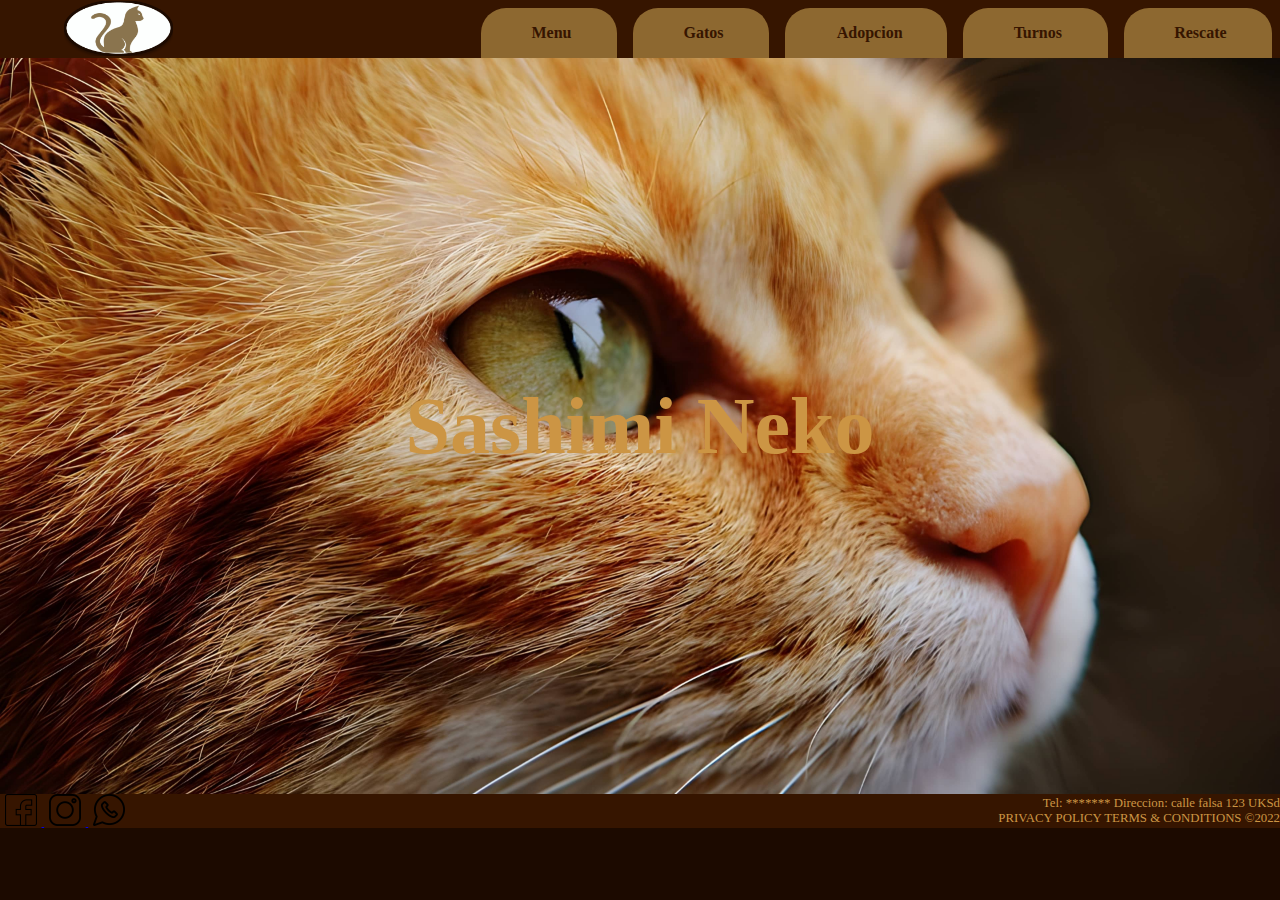
==== commit 0e26c1b2: "nav en header" ====
--- a/index.html
+++ b/index.html
@@ -4,22 +4,26 @@
     <meta charset="UTF-8">
     <meta http-equiv="X-UA-Compatible" content="IE=edge">
     <meta name="viewport" content="width=device-width, initial-scale=1.0">
+    <meta name="description" content="Ejemplo de Palabras Clave y Programación">
+    <meta name="keywords"  content="HTML, ASP, JS, META, PALABRAS CLAVE, EJEMPLO">
     <title>SashimiNeko-CatCaffe</title>
     <link href="https://cdn.jsdelivr.net/npm/bootstrap@5.2.0-beta1/dist/css/bootstrap.min.css" rel="stylesheet" integrity="sha384-0evHe/X+R7YkIZDRvuzKMRqM+OrBnVFBL6DOitfPri4tjfHxaWutUpFmBp4vmVor" crossorigin="anonymous">
     <link rel="shortcut icon" href="./assets/imagenes/Logo.png">
     <link rel="stylesheet" href="./css/diseño.css">
 </head>
 <body>
-    <nav class="scale-in-ver-bottom">
-        <a class="logo" href="./index.html"><img class="img-logo-nav" src="./assets/imagenes/Logo.png" alt="SashimiNeko-logo" height="55px"></a>
-        <ul class="letras__nav nav justify-content-end ">
-            <li><a class="text-center text-decoration-none texto-color" href="./pages/menu.html">Menu</a></li>
-            <li><a class="text-center text-decoration-none texto-color" href="./pages/gatos.html">Gatos</a></li>
-            <li><a class="text-center text-decoration-none texto-color" href="./pages/adopcion.html">Adopcion</a></li>
-            <li><a class="text-center text-decoration-none texto-color" href="./pages/turnos.html">Turnos</a></li>
-            <li><a class="text-center text-decoration-none texto-color" href="./pages/rescate.html">Rescate</a></li>
-        </ul>
-    </nav>
+    <header>
+        <nav class="scale-in-ver-bottom">
+            <a class="logo" href="./index.html"><img class="img-logo-nav" src="./assets/imagenes/Logo.png" alt="SashimiNeko-logo" height="55px"></a>
+            <ul class="letras__nav nav justify-content-end ">
+                <li><a class="text-center text-decoration-none texto-color" href="./pages/menu.html">Menu</a></li>
+                <li><a class="text-center text-decoration-none texto-color" href="./pages/gatos.html">Gatos</a></li>
+                <li><a class="text-center text-decoration-none texto-color" href="./pages/adopcion.html">Adopcion</a></li>
+                <li><a class="text-center text-decoration-none texto-color" href="./pages/turnos.html">Turnos</a></li>
+                <li><a class="text-center text-decoration-none texto-color" href="./pages/rescate.html">Rescate</a></li>
+            </ul>
+        </nav>
+    </header>
 
     <main class="gato-portada kenburns-right">
         <h1 class="title__main text-pop-up-top" >Sashimi Neko</h1>
--- a/css/diseño.css
+++ b/css/diseño.css
@@ -10,7 +10,7 @@
   grid-template-rows: repeat(2, 0.2fr) repeat(2, 4fr) 0.2fr;
   grid-column-gap: 1rem;
   grid-row-gap: 1rem;
-  grid-template-areas: "nav     nav     nav     nav     nav" "header  header  header  header  header" "aside   main    main    main    main" "aside   main    main    main    main" "footer  footer  footer  footer  footer";
+  grid-template-areas:"header  header  header  header  header" "aside   main    main    main    main" "aside   main    main    main    main" "aside   main    main    main    main" "footer  footer  footer  footer  footer";
 }
 
 .container__menu {
@@ -19,7 +19,7 @@
   grid-template-rows: repeat(2, 0.2fr) repeat(2, 4fr) 0.2fr;
   grid-column-gap: 1rem;
   grid-row-gap: 1rem;
-  grid-template-areas: "nav     nav     nav     nav     nav" "header  header  header  header  header" "aside   main    main    main    main" "aside   main    main    main    main" "footer  footer  footer  footer  footer";
+  grid-template-areas:"header  header  header  header  header" "aside   main    main    main    main" "aside   main    main    main    main" "aside   main    main    main    main" "footer  footer  footer  footer  footer";
 }
 
 .texto-color {
@@ -150,11 +150,12 @@
   flex-direction: row;
   flex-wrap: wrap;
   align-content: center;
+  justify-content: center;
 }
 
 .cuestionario__btn {
   width: auto;
-  color: #000;
+  color: #CC9544;
   margin: 1rem;
   display: flex;
   flex-direction: row;
@@ -176,7 +177,7 @@
   animation: scale-in-ver-bottom 0.5s cubic-bezier(0.25, 0.46, 0.45, 0.94) 1s both;
 }
 
-.active {
+.activo {
   color: black;
   background-color: #e0a44a;
   margin: 0.5rem;
@@ -215,25 +216,24 @@
   overflow: hidden;
 }
 
-.tarjeta__diasyhora {
+.disflex {
   display: flex;
   flex-direction: column;
   flex-wrap: wrap;
+  align-content: center;
   align-items: center;
-  justify-content: space-evenly;
-  width: auto;
-}
+}
+
 .tarjeta__diasyhora p {
-  font-size: 2rem;
+  font-size: 1.2rem;
+  margin: 0.5;
+  padding: 0.5;
 }
 .tarjeta__diasyhora h2 {
   font-size: 2rem;
 }
 .tarjeta__diasyhora ul li {
-  font-size: 1.1rem;
-}
-.tarjeta__diasyhora h3 {
-  font-size: 1rem;
+  font-size: 1.5rem;
 }
 
 @-webkit-keyframes scale-up-center {
@@ -368,20 +368,68 @@
 body main form fieldset div div label {
   padding: 0.5rem;
 }
-body main div {
+body main div:not(.carrusel) {
   background-color: #361500;
-  width: 20%;
   padding: 1rem;
   margin: 1rem;
   border: 0.5rem solid #603601;
   border-radius: 15%;
 }
-body main div:hover {
+body main div:not(.carrusel):hover {
   -webkit-animation: scale-up-center 0.4s cubic-bezier(0.39, 0.575, 0.565, 1) 0.1s both;
   animation: scale-up-center 0.4s cubic-bezier(0.39, 0.575, 0.565, 1) 0.1s both;
 }
-body main div img {
+body main div:not(.carrusel) img {
   align-content: center;
+}
+
+.tarjetas {
+  display: flex;
+  flex-wrap: wrap;
+  justify-content: space-evenly;
+}
+.tarjetas div {
+  display: flex;
+  flex-direction: column;
+  flex-wrap: nowrap;
+  align-items: center;
+  align-content: center;
+  justify-content: space-between;
+  width: 21rem;
+  height: 30rem;
+}
+.tarjetas div h3 {
+  font-size: 1.8rem;
+}
+.tarjetas div p {
+  font-size: 1rem;
+}
+.tarjetas div img {
+  width: 17rem;
+  height: 17rem;
+  object-fit: contain;
+  margin-top: 1rem;
+  overflow: hidden;
+}
+
+.disflex {
+  display: flex;
+  flex-direction: column;
+  flex-wrap: wrap;
+  align-content: center;
+  align-items: center;
+}
+
+.tarjeta__diasyhora p {
+  font-size: 1.2rem;
+  margin: 0.5;
+  padding: 0.5;
+}
+.tarjeta__diasyhora h2 {
+  font-size: 2rem;
+}
+.tarjeta__diasyhora ul li {
+  font-size: 1.5rem;
 }
 
 nav {
@@ -433,7 +481,7 @@
 header {
   background-color: #1C0A00;
   grid-area: header;
-  margin: 0rem 5rem;
+  margin: 0rem 0rem;
 }
 header h1 {
   text-align: center;
@@ -507,14 +555,8 @@
     padding: 1.1rem 2rem;
   }
 
-  .active {
-    margin: 0.3rem;
-    padding: 1.1rem 2rem;
-    margin-bottom: 0rem;
-  }
-
   header {
-    margin: 0rem 2rem;
+    margin: 0rem 0rem;
   }
   header h1 {
     font-size: 1.5rem;
@@ -550,26 +592,159 @@
     flex-direction: column;
   }
 
-  .tarjetas {
-    display: flex;
-    flex-wrap: wrap;
-    justify-content: space-evenly;
-  }
   .tarjetas div {
-    display: flex;
-    flex-direction: column;
-    flex-wrap: nowrap;
-    align-items: center;
-    align-content: center;
-    justify-content: space-between;
     width: 21rem;
     height: 30rem;
   }
-  .tarjetas div h3 {
-    font-size: 1.8rem;
-  }
   .tarjetas div p {
     font-size: 1rem;
+  }
+  .tarjetas div img {
+    width: 17rem;
+    height: 17rem;
+    margin-top: 1rem;
+  }
+
+  .tarjeta__diasyhora p {
+    font-size: 1.2rem;
+  }
+  .tarjeta__diasyhora h2 {
+    font-size: 2rem;
+  }
+  .tarjeta__diasyhora ul li {
+    font-size: 1rem;
+  }
+}
+@media (max-width: 768px) {
+  nav a {
+    margin-left: 1%;
+  }
+  nav a img {
+    height: 2rem;
+  }
+  nav ul li {
+    margin: 0.2rem;
+    margin-bottom: 0rem;
+    padding: 0.5rem 0.7rem;
+  }
+  nav ul li a {
+    font-size: 1rem;
+  }
+  nav ul li:hover {
+    margin: 0.2rem;
+    margin-bottom: 0rem;
+    padding: 0.5rem 0.7rem;
+  }
+
+  .activo {
+    margin: 0.2rem;
+    margin-bottom: 0rem;
+    padding: 0.5rem 0.7rem;
+  }
+
+  aside form label h2 {
+    font-size: 1.5rem;
+    margin: 0.5rem;
+  }
+  aside form label select {
+    font-size: 1rem;
+    margin: 0.1rem;
+    padding: 0.3rem 0.2rem;
+    border-radius: 1rem;
+  }
+  aside form label select option {
+    border-radius: 1rem;
+  }
+
+  .cuestionario {
+    margin: 1rem 2rem;
+    width: 25rem;
+  }
+
+  .cuestionario__completar {
+    width: 20rem;
+    justify-content: center;
+  }
+}
+@media (max-width: 480px) {
+  nav a {
+    margin-left: 1%;
+  }
+  nav a img {
+    height: 1.5rem;
+  }
+  nav ul li {
+    margin: 0.1rem;
+    margin-bottom: 0px;
+    padding: 0.3rem 0.1rem;
+  }
+  nav ul li a {
+    font-size: 0.5rem;
+  }
+  nav ul li:hover {
+    margin: 0.1rem;
+    margin-bottom: 0px;
+    padding: 0.3rem 0.1rem;
+  }
+
+  .activo {
+    margin: 0.1rem;
+    margin-bottom: 0px;
+    padding: 0.3rem 0.1rem;
+  }
+
+  .container__menu {
+    grid-template-columns: 0.1fr repeat(4, 1fr);
+    grid-template-rows: repeat(2, 0.04fr) repeat(2, 4fr) 0.04fr;
+    grid-column-gap: 0.5rem;
+    grid-row-gap: 0.5rem;
+  }
+
+  aside form label h2 {
+    font-size: 1rem;
+    margin: 0.2rem;
+  }
+  aside form label select {
+    font-size: 0.8rem;
+    margin: 0.1rem;
+    padding: 0.3rem 0.2rem;
+    border-radius: 1rem;
+  }
+  aside form label select option {
+    border-radius: 1rem;
+  }
+
+  .cuestionario__part {
+    font-size: 1rem;
+    margin: 0.3rem;
+    padding: 1.5rem;
+  }
+
+  .cuestionario {
+    margin: 3rem;
+    width: 20rem;
+  }
+
+  .cuestionario__completar {
+    width: 16rem;
+    justify-content: center;
+  }
+
+  .cuestionario__btn {
+    width: 9rem;
+    margin: 1rem;
+  }
+
+  .cuestionario__body {
+    margin: 0rem;
+  }
+
+  .tarjetas div {
+    width: 15rem;
+    height: 25rem;
+  }
+  .tarjetas div p {
+    font-size: 0.8rem;
   }
   .tarjetas div img {
     width: 17rem;
@@ -579,171 +754,18 @@
     overflow: hidden;
   }
 
-  .tarjeta__diasyhora {
-    display: flex;
-    flex-direction: column;
-    flex-wrap: wrap;
-    align-items: center;
-    justify-content: space-evenly;
-    width: auto;
-  }
   .tarjeta__diasyhora p {
-    font-size: 2rem;
+    font-size: 0.9rem;
   }
   .tarjeta__diasyhora h2 {
-    font-size: 2rem;
+    font-size: 0.7rem;
   }
   .tarjeta__diasyhora ul li {
-    font-size: 1.1rem;
-  }
-  .tarjeta__diasyhora h3 {
-    font-size: 1rem;
-  }
-}
-@media (max-width: 768px) {
-  nav a {
-    margin-left: 1%;
-  }
-  nav a img {
-    height: 2rem;
-  }
-  nav ul li {
-    margin: 0.2rem;
-    margin-bottom: 0rem;
-    padding: 0.5rem 0.7rem;
-  }
-  nav ul li a {
-    font-size: 1rem;
-  }
-  nav ul li:hover {
-    margin: 0.2rem;
-    margin-bottom: 0rem;
-    padding: 0.5rem 0.7rem;
-  }
-
-  .active {
-    margin: 0.2rem;
-    margin-bottom: 0rem;
-    padding: 0.5rem 0.7rem;
-  }
-
-  aside form label h2 {
-    font-size: 1.5rem;
-    margin: 0.5rem;
-  }
-  aside form label select {
-    font-size: 1rem;
-    margin: 0.1rem;
-    padding: 0.3rem 0.2rem;
-    border-radius: 1rem;
-  }
-  aside form label select option {
-    border-radius: 1rem;
-  }
-
-  .cuestionario {
-    margin: 1rem 2rem;
-    width: 25rem;
-  }
-
-  .cuestionario__completar {
-    width: 20rem;
-    justify-content: center;
-  }
-}
-@media (max-width: 480px) {
-  nav a {
-    margin-left: 1%;
-  }
-  nav a img {
-    height: 1.5rem;
-  }
-  nav ul li {
-    margin: 0.1rem;
-    margin-bottom: 0px;
-    padding: 0.3rem 0.1rem;
-  }
-  nav ul li a {
-    font-size: 0.5rem;
-  }
-  nav ul li:hover {
-    margin: 0.1rem;
-    margin-bottom: 0px;
-    padding: 0.3rem 0.1rem;
-  }
-
-  .active {
-    margin: 0.1rem;
-    margin-bottom: 0px;
-    padding: 0.3rem 0.1rem;
-  }
-
-  .container__menu {
-    grid-template-columns: 0.1fr repeat(4, 1fr);
-    grid-template-rows: repeat(2, 0.04fr) repeat(2, 4fr) 0.04fr;
-    grid-column-gap: 0.5rem;
-    grid-row-gap: 0.5rem;
-  }
-
-  aside form label h2 {
-    font-size: 1rem;
-    margin: 0.2rem;
-  }
-  aside form label select {
-    font-size: 0.8rem;
-    margin: 0.1rem;
-    padding: 0.3rem 0.2rem;
-    border-radius: 1rem;
-  }
-  aside form label select option {
-    border-radius: 1rem;
-  }
-
-  .cuestionario__part {
-    font-size: 1rem;
-    margin: 0.3rem;
-    padding: 1.5rem;
-  }
-
-  .cuestionario {
-    margin: 3rem;
-    width: 20rem;
-  }
-
-  .cuestionario__completar {
-    width: 16rem;
-    justify-content: center;
-  }
-
-  .cuestionario__btn {
-    width: 9rem;
-    margin: 1rem;
-  }
-
-  .cuestionario__body {
-    margin: 0rem;
-  }
-
-  .tarjetas div {
-    width: 15rem;
-    height: 25rem;
-  }
-  .tarjetas div h3 {
-    font-size: 1rem;
-  }
-  .tarjetas div p {
-    font-size: 0.8rem;
-  }
-  .tarjetas div img {
-    width: 17rem;
-    height: 17rem;
-    object-fit: contain;
-    margin-top: 1rem;
-    overflow: hidden;
+    font-size: 0.6rem;
   }
 
   header {
-    margin: 0rem 0.5rem;
+    margin: 0rem 0rem;
   }
   header h1 {
     font-size: 1.2rem;
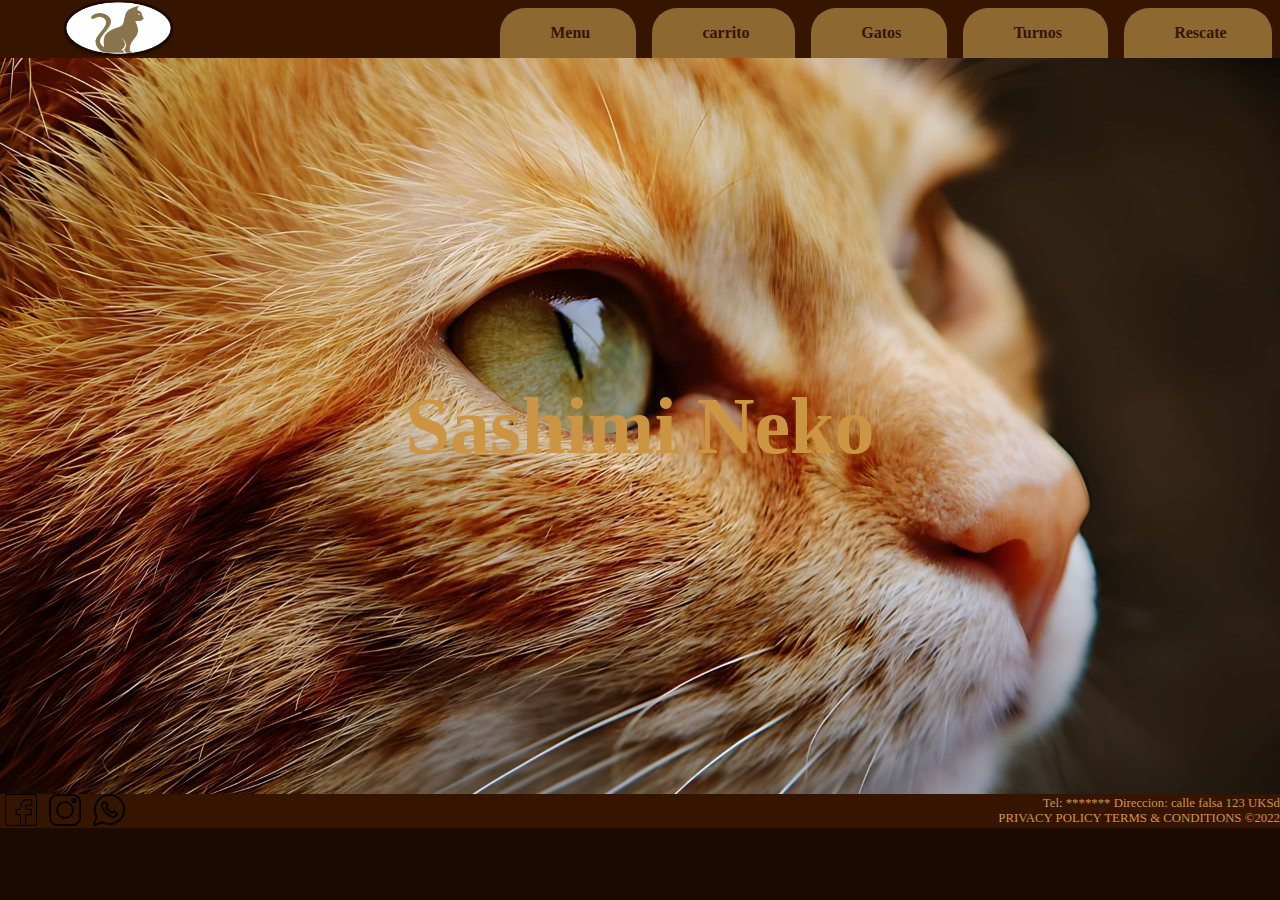
==== commit e3ee568f: "carrito de compras" ====
--- a/index.html
+++ b/index.html
@@ -4,8 +4,8 @@
     <meta charset="UTF-8">
     <meta http-equiv="X-UA-Compatible" content="IE=edge">
     <meta name="viewport" content="width=device-width, initial-scale=1.0">
-    <meta name="description" content="Ejemplo de Palabras Clave y Programación">
-    <meta name="keywords"  content="HTML, ASP, JS, META, PALABRAS CLAVE, EJEMPLO">
+    <meta name="description" content="¡Visitos la cafetería de ShashimiNeko abre sus puertas! Tome un café, coma algo y acurrúquese con nuestros gatos amigables y adoptables.">
+    <meta name="keywords"  content="CAFE, GATOS, ADOPCION, SASHIMINEKO, CATCAFE, RESCATE">
     <title>SashimiNeko-CatCaffe</title>
     <link href="https://cdn.jsdelivr.net/npm/bootstrap@5.2.0-beta1/dist/css/bootstrap.min.css" rel="stylesheet" integrity="sha384-0evHe/X+R7YkIZDRvuzKMRqM+OrBnVFBL6DOitfPri4tjfHxaWutUpFmBp4vmVor" crossorigin="anonymous">
     <link rel="shortcut icon" href="./assets/imagenes/Logo.png">
@@ -15,17 +15,17 @@
     <header>
         <nav class="scale-in-ver-bottom">
             <a class="logo" href="./index.html"><img class="img-logo-nav" src="./assets/imagenes/Logo.png" alt="SashimiNeko-logo" height="55px"></a>
-            <ul class="letras__nav nav justify-content-end ">
+            <ul class="nav justify-content-end ">
                 <li><a class="text-center text-decoration-none texto-color" href="./pages/menu.html">Menu</a></li>
+                <li><a class="text-center text-decoration-none texto-color" href="./pages/carrito.html">carrito</a></li>
                 <li><a class="text-center text-decoration-none texto-color" href="./pages/gatos.html">Gatos</a></li>
-                <li><a class="text-center text-decoration-none texto-color" href="./pages/adopcion.html">Adopcion</a></li>
                 <li><a class="text-center text-decoration-none texto-color" href="./pages/turnos.html">Turnos</a></li>
                 <li><a class="text-center text-decoration-none texto-color" href="./pages/rescate.html">Rescate</a></li>
             </ul>
         </nav>
     </header>
 
-    <main class="gato-portada kenburns-right">
+    <main class="gato-portada puff-in-center">
         <h1 class="title__main text-pop-up-top" >Sashimi Neko</h1>
     </main>
 
--- a/css/diseño.css
+++ b/css/diseño.css
@@ -1,6 +1,6 @@
 * {
-  padding: 0px;
-  margin: 0px;
+  margin: 0rem;
+  padding: 0rem;
   box-sizing: border-box;
 }
 
@@ -10,16 +10,19 @@
   grid-template-rows: repeat(2, 0.2fr) repeat(2, 4fr) 0.2fr;
   grid-column-gap: 1rem;
   grid-row-gap: 1rem;
-  grid-template-areas:"header  header  header  header  header" "aside   main    main    main    main" "aside   main    main    main    main" "aside   main    main    main    main" "footer  footer  footer  footer  footer";
-}
-
-.container__menu {
-  display: grid;
-  grid-template-columns: 0.45fr repeat(4, 1fr);
-  grid-template-rows: repeat(2, 0.2fr) repeat(2, 4fr) 0.2fr;
-  grid-column-gap: 1rem;
-  grid-row-gap: 1rem;
-  grid-template-areas:"header  header  header  header  header" "aside   main    main    main    main" "aside   main    main    main    main" "aside   main    main    main    main" "footer  footer  footer  footer  footer";
+  grid-template-areas: "header  header  header  header  header" "aside   main    main    main    main" "aside   main    main    main    main" "aside   main    main    main    main" "footer  footer  footer  footer  footer";
+}
+
+.texto {
+  font-size: 1.2rem;
+  background-color: #361500;
+  margin: 0.3rem;
+  padding: 0.5rem;
+  border-radius: 25px;
+  color: #CC9544;
+  text-align: center;
+  border: 0.5rem solid #603601;
+  border-radius: 10%;
 }
 
 .texto-color {
@@ -41,6 +44,8 @@
 .bodygatitos__cuestionario {
   display: flex;
   justify-content: center;
+  align-items: center;
+  flex-direction: column;
 }
 
 .title__main {
@@ -49,23 +54,6 @@
   font-style: normal;
   font-size: 5rem;
   font-family: "Tiro Devanagari Marathi", serif;
-}
-
-.text-pop-up-top {
-  -webkit-animation: text-pop-up-top 2s cubic-bezier(0.25, 0.46, 0.45, 0.94) both;
-  animation: text-pop-up-top 2s cubic-bezier(0.25, 0.46, 0.45, 0.94) both;
-}
-
-.title__main {
-  text-align: center;
-  font-style: normal;
-  font-size: 5rem;
-  font-family: "Tiro Devanagari Marathi", serif;
-}
-
-.text-pop-up-top {
-  -webkit-animation: text-pop-up-top 2s cubic-bezier(0.25, 0.46, 0.45, 0.94) both;
-  animation: text-pop-up-top 2s cubic-bezier(0.25, 0.46, 0.45, 0.94) both;
 }
 
 .gato-portada {
@@ -87,19 +75,9 @@
   background-color: rgba(127, 255, 212, 0);
 }
 
-.kenburns-right {
-  -webkit-animation: kenburns-right 1.5s ease-in-out reverse backwards;
-  animation: kenburns-right 1.5s ease-in-out reverse backwards;
-}
-
 .imag-portada {
   max-width: 100%;
   height: auto;
-}
-
-.scale-down-center {
-  -webkit-animation: scale-down-center 0.4s cubic-bezier(0.25, 0.46, 0.45, 0.94) both;
-  animation: scale-down-center 0.4s cubic-bezier(0.25, 0.46, 0.45, 0.94) both;
 }
 
 .btn {
@@ -118,8 +96,8 @@
 
 .cuestionario {
   background-color: #361500;
+  margin: 1rem 12rem;
   padding: 1rem;
-  margin: 1rem 12rem;
   border-radius: 2rem;
   width: 37rem;
   display: flex;
@@ -127,8 +105,8 @@
 }
 
 .cuestionario__body {
+  margin: 1rem;
   padding: 1rem;
-  margin: 1rem;
   display: flex;
   flex-wrap: wrap;
   flex-direction: column;
@@ -151,6 +129,7 @@
   flex-wrap: wrap;
   align-content: center;
   justify-content: center;
+  align-items: center;
 }
 
 .cuestionario__btn {
@@ -172,138 +151,73 @@
   justify-content: space-around;
 }
 
-.scale-in-ver-bottom {
-  -webkit-animation: scale-in-ver-bottom 0.5s cubic-bezier(0.25, 0.46, 0.45, 0.94) 1s both;
-  animation: scale-in-ver-bottom 0.5s cubic-bezier(0.25, 0.46, 0.45, 0.94) 1s both;
-}
-
-.activo {
-  color: black;
-  background-color: #e0a44a;
-  margin: 0.5rem;
-  padding: 1rem 3rem;
-  margin-bottom: 0rem;
-  border-radius: 25px 25px 0px 0px;
-  display: flex;
-}
-
-.tarjetas {
-  display: flex;
-  flex-wrap: wrap;
-  justify-content: space-evenly;
-}
-.tarjetas div {
-  display: flex;
-  flex-direction: column;
-  flex-wrap: nowrap;
-  align-items: center;
-  align-content: center;
-  justify-content: space-between;
-  width: 21rem;
-  height: 30rem;
-}
-.tarjetas div h3 {
-  font-size: 1.8rem;
-}
-.tarjetas div p {
-  font-size: 1rem;
-}
-.tarjetas div img {
-  width: 17rem;
-  height: 17rem;
-  object-fit: contain;
-  margin-top: 1rem;
-  overflow: hidden;
-}
-
-.disflex {
-  display: flex;
-  flex-direction: column;
-  flex-wrap: wrap;
-  align-content: center;
-  align-items: center;
-}
-
-.tarjeta__diasyhora p {
-  font-size: 1.2rem;
-  margin: 0.5;
-  padding: 0.5;
-}
-.tarjeta__diasyhora h2 {
-  font-size: 2rem;
-}
-.tarjeta__diasyhora ul li {
-  font-size: 1.5rem;
-}
-
-@-webkit-keyframes scale-up-center {
+.puff-in-center {
+  -webkit-animation: puff-in-center 0.7s cubic-bezier(0.47, 0, 0.745, 0.715) both;
+  animation: puff-in-center 0.7s cubic-bezier(0.47, 0, 0.745, 0.715) both;
+}
+
+@-webkit-keyframes puff-in-center {
   0% {
-    -webkit-transform: scale(1);
-    transform: scale(1);
-  }
-  100% {
-    -webkit-transform: scale(1.1);
-    transform: scale(1.1);
-  }
-}
-@keyframes scale-up-center {
-  0% {
-    -webkit-transform: scale(1);
-    transform: scale(1);
-  }
-  100% {
-    -webkit-transform: scale(1.1);
-    transform: scale(1.1);
-  }
-}
-@-webkit-keyframes scale-down-center {
-  0% {
-    -webkit-transform: scale(1.1);
-    transform: scale(1.1);
+    -webkit-transform: scale(2);
+    transform: scale(2);
+    -webkit-filter: blur(4px);
+    filter: blur(4px);
+    opacity: 0;
   }
   100% {
     -webkit-transform: scale(1);
     transform: scale(1);
-  }
-}
-@keyframes scale-down-center {
+    -webkit-filter: blur(0px);
+    filter: blur(0px);
+    opacity: 1;
+  }
+}
+@keyframes puff-in-center {
   0% {
-    -webkit-transform: scale(1.1);
-    transform: scale(1.1);
+    -webkit-transform: scale(2);
+    transform: scale(2);
+    -webkit-filter: blur(4px);
+    filter: blur(4px);
+    opacity: 0;
   }
   100% {
     -webkit-transform: scale(1);
     transform: scale(1);
-  }
-}
-@-webkit-keyframes kenburns-right {
+    -webkit-filter: blur(0px);
+    filter: blur(0px);
+    opacity: 1;
+  }
+}
+.shadow-drop-br {
+  -webkit-animation: shadow-drop-br 0.4s cubic-bezier(0.25, 0.46, 0.45, 0.94) both;
+  animation: shadow-drop-br 0.4s cubic-bezier(0.25, 0.46, 0.45, 0.94) both;
+}
+
+@-webkit-keyframes shadow-drop-br {
   0% {
-    -webkit-transform: scale(1) translate(0, 0);
-    transform: scale(1) translate(0, 0);
-    -webkit-transform-origin: 84% 50%;
-    transform-origin: 84% 50%;
+    -webkit-box-shadow: 0 0 0 0 #000;
+    box-shadow: 0 0 0 0 #000;
   }
   100% {
-    -webkit-transform: scale(1.25) translateX(20px);
-    transform: scale(1.25) translateX(20px);
-    -webkit-transform-origin: right;
-    transform-origin: right;
-  }
-}
-@keyframes kenburns-right {
+    -webkit-box-shadow: 12px 12px 20px -12px #000;
+    box-shadow: 12px 12px 20px -12px #000;
+  }
+}
+@keyframes shadow-drop-br {
   0% {
-    -webkit-transform: scale(1) translate(0, 0);
-    transform: scale(1) translate(0, 0);
-    -webkit-transform-origin: 84% 50%;
-    transform-origin: 84% 50%;
+    -webkit-box-shadow: 0 0 0 0 #000;
+    box-shadow: 0 0 0 0 #000;
   }
   100% {
-    -webkit-transform: scale(1.25) translateX(20px);
-    transform: scale(1.25) translateX(20px);
-    -webkit-transform-origin: right;
-    transform-origin: right;
-  }
-}
+    -webkit-box-shadow: 12px 12px 20px -12px #000;
+    box-shadow: 12px 12px 20px -12px #000;
+  }
+}
+.text-pop-up-top {
+  -webkit-animation: text-pop-up-top 0.5s cubic-bezier(0.25, 0.46, 0.45, 0.94) 0.5s both;
+  animation: text-pop-up-top 0.5s cubic-bezier(0.25, 0.46, 0.45, 0.94) 0.5s both;
+}
+
 @-webkit-keyframes text-pop-up-top {
   0% {
     -webkit-transform: translateY(0);
@@ -317,7 +231,7 @@
     transform: translateY(-50px);
     -webkit-transform-origin: 50% 50%;
     transform-origin: 50% 50%;
-    text-shadow: 0 1px 0 #603601, 0 2px 0 #361500, 0 3px 0 #361500, 0 4px 0 #361500, 0 5px 0 #361500, 0 6px 0 #361500, 0 7px 0 #361500, 0 8px 0 #361500, 0 9px 0 #361500, 0 50px 30px rgba(0, 0, 0, 0.3);
+    text-shadow: 0 1px 0 #361500, 0 2px 0 #361500, 0 3px 0 #361500, 0 4px 0 #361500, 0 5px 0 #361500, 0 6px 0 #361500, 0 7px 0 #361500, 0 8px 0 #361500, 0 9px 0 #361500, 0 50px 30px rgba(0, 0, 0, 0.3);
   }
 }
 @keyframes text-pop-up-top {
@@ -336,22 +250,6 @@
     text-shadow: 0 1px 0 #361500, 0 2px 0 #361500, 0 3px 0 #361500, 0 4px 0 #361500, 0 5px 0 #361500, 0 6px 0 #361500, 0 7px 0 #361500, 0 8px 0 #361500, 0 9px 0 #361500, 0 50px 30px rgba(0, 0, 0, 0.3);
   }
 }
-@keyframes scale-in-ver-bottom {
-  0% {
-    -webkit-transform: scaleY(0);
-    transform: scaleY(0);
-    -webkit-transform-origin: 0% 100%;
-    transform-origin: 0% 100%;
-    opacity: 1;
-  }
-  100% {
-    -webkit-transform: scaleY(1);
-    transform: scaleY(1);
-    -webkit-transform-origin: 0% 100%;
-    transform-origin: 0% 100%;
-    opacity: 1;
-  }
-}
 body {
   font-size: 62.5%;
   background-color: #1C0A00;
@@ -365,136 +263,23 @@
   width: 100%;
   height: 100%;
 }
-body main form fieldset div div label {
-  padding: 0.5rem;
-}
-body main div:not(.carrusel) {
-  background-color: #361500;
-  padding: 1rem;
-  margin: 1rem;
-  border: 0.5rem solid #603601;
-  border-radius: 15%;
-}
-body main div:not(.carrusel):hover {
-  -webkit-animation: scale-up-center 0.4s cubic-bezier(0.39, 0.575, 0.565, 1) 0.1s both;
-  animation: scale-up-center 0.4s cubic-bezier(0.39, 0.575, 0.565, 1) 0.1s both;
-}
-body main div:not(.carrusel) img {
-  align-content: center;
-}
-
-.tarjetas {
-  display: flex;
-  flex-wrap: wrap;
-  justify-content: space-evenly;
-}
-.tarjetas div {
-  display: flex;
-  flex-direction: column;
-  flex-wrap: nowrap;
-  align-items: center;
-  align-content: center;
-  justify-content: space-between;
-  width: 21rem;
-  height: 30rem;
-}
-.tarjetas div h3 {
-  font-size: 1.8rem;
-}
-.tarjetas div p {
-  font-size: 1rem;
-}
-.tarjetas div img {
-  width: 17rem;
-  height: 17rem;
-  object-fit: contain;
-  margin-top: 1rem;
-  overflow: hidden;
-}
-
-.disflex {
-  display: flex;
-  flex-direction: column;
-  flex-wrap: wrap;
-  align-content: center;
-  align-items: center;
-}
-
-.tarjeta__diasyhora p {
-  font-size: 1.2rem;
-  margin: 0.5;
-  padding: 0.5;
-}
-.tarjeta__diasyhora h2 {
-  font-size: 2rem;
-}
-.tarjeta__diasyhora ul li {
-  font-size: 1.5rem;
-}
-
-nav {
-  background-color: #361500;
-  color: black;
-  display: flex;
-  justify-content: space-between;
-  flex-wrap: wrap;
-  align-items: flex-end;
-  align-content: stretch;
-  position: sticky;
-  top: 0px;
-  grid-area: nav;
-  align-self: baseline;
-  z-index: 100;
-}
-nav a {
-  margin-left: 5%;
-}
-nav ul {
-  display: flex;
-  flex-direction: row;
-  flex-wrap: wrap;
-}
-nav ul li {
-  color: black;
-  background-color: #8d6830;
-  margin: 0.5rem;
-  margin-bottom: 0rem;
-  padding: 1rem 3rem;
-  margin-bottom: 0px;
-  border-radius: 25px 25px 0px 0px;
-  display: flex;
-  transition: 0s;
-}
-nav ul li a {
-  color: #1C0A00;
-  font-size: 1rem;
-  text-decoration: none;
-}
-nav ul li:hover {
-  color: black;
-  background-color: #e0a44a;
-  margin: 0.5rem;
-  padding: 1rem 3rem;
-  margin-bottom: 0px;
-}
-
-header {
-  background-color: #1C0A00;
-  grid-area: header;
-  margin: 0rem 0rem;
-}
-header h1 {
-  text-align: center;
-  font-style: normal;
-  font-size: 2rem;
-  font-family: "Tiro Devanagari Marathi", serif;
-  font-weight: 0rem;
-  text-decoration-line: underline;
-}
-header p {
+body main p {
   font-size: 1.2rem;
   margin: 0.3rem;
   text-align: justify;
+}
+body main form fieldset div div label {
+  padding: 0.5rem;
+}
+body main div:not(.carrusel) {
+  background-color: #361500;
+  margin: 1rem;
+  padding: 0rem;
+  border: 0.5rem solid #603601;
+  border-radius: 5%;
+}
+body main div:not(.carrusel) img {
+  align-content: center;
 }
 
 aside {
@@ -518,6 +303,126 @@
   border-radius: 1rem;
 }
 
+.tarjetas {
+  display: flex;
+  flex-wrap: wrap;
+  justify-content: space-evenly;
+}
+.tarjetas div {
+  display: flex;
+  flex-direction: column;
+  flex-wrap: nowrap;
+  align-items: center;
+  align-content: center;
+  justify-content: space-between;
+  width: 21rem;
+  height: 30rem;
+}
+.tarjetas div:hover {
+  -webkit-animation: shadow-drop-br 0.4s cubic-bezier(0.25, 0.46, 0.45, 0.94) both;
+  animation: shadow-drop-br 0.4s cubic-bezier(0.25, 0.46, 0.45, 0.94) both;
+}
+.tarjetas h2 {
+  font-size: 1.4rem;
+}
+.tarjetas p {
+  font-size: 0.8rem;
+}
+.tarjetas img {
+  width: 18rem;
+  height: 18rem;
+  object-fit: contain;
+  margin-top: 1rem;
+  overflow: hidden;
+  border-radius: 1rem;
+}
+
+.disflex {
+  display: flex;
+  flex-direction: column;
+  flex-wrap: wrap;
+  align-content: center;
+  align-items: center;
+}
+
+.tarjeta__diasyhora p {
+  font-size: 1.2rem;
+  margin: 0.5;
+  padding: 0.5;
+}
+.tarjeta__diasyhora h2 {
+  font-size: 2rem;
+}
+.tarjeta__diasyhora ul li {
+  font-size: 1.5rem;
+}
+
+header {
+  background-color: #1C0A00;
+  margin: 0rem;
+  grid-area: header;
+}
+header nav {
+  background-color: #361500;
+  color: #1C0A00;
+  display: flex;
+  justify-content: space-between;
+  flex-wrap: wrap;
+  align-items: flex-end;
+  align-content: stretch;
+  position: sticky;
+  top: 0px;
+  align-self: baseline;
+  z-index: 100;
+}
+header nav a {
+  margin-left: 5%;
+}
+header nav ul {
+  display: flex;
+  flex-direction: row;
+  flex-wrap: wrap;
+}
+header nav ul li {
+  background-color: #8d6830;
+  transition: 0s;
+}
+header nav ul li a {
+  color: #1C0A00;
+  font-size: 1rem;
+  text-decoration: none;
+}
+header nav ul li:hover {
+  background-color: #e0a44a;
+}
+header h1 {
+  text-align: center;
+  font-style: normal;
+  font-size: 2rem;
+  font-family: "Tiro Devanagari Marathi", serif;
+  font-weight: 0rem;
+  text-decoration-line: underline;
+}
+
+.etiqueta, header nav ul li, header nav ul li:hover {
+  color: #1C0A00;
+  margin: 0.5rem;
+  padding: 1rem 3rem;
+  margin-bottom: 0rem;
+  border-radius: 25px 25px 0px 0px;
+  display: flex;
+}
+
+.activo {
+  color: #1C0A00;
+  background-color: #e0a44a;
+  margin: 0.5rem;
+  padding: 1rem 3rem;
+  margin-bottom: 0rem;
+  border-radius: 25px 25px 0px 0px;
+  display: flex;
+}
+
 footer {
   background-color: #361500;
   color: #CC9544;
@@ -539,59 +444,70 @@
 
 @media (max-width: 1024px) {
   nav a {
-    margin-left: 0.2%;
+    margin-left: 1%;
+  }
+  nav a img {
+    height: 3rem;
   }
   nav ul li {
-    margin: 0.3rem;
+    margin: 0.2rem;
     margin-bottom: 0rem;
-    padding: 1.1rem 2rem;
+    padding: 0.7rem 2rem;
   }
   nav ul li a {
     font-size: 1rem;
   }
   nav ul li:hover {
-    margin: 0.3rem;
+    margin: 0.2rem;
     margin-bottom: 0rem;
-    padding: 1.1rem 2rem;
-  }
-
+    padding: 0.7rem 2rem;
+  }
+  .etiqueta, header nav ul li, header nav ul li:hover {
+    margin: 0.2rem;
+    margin-bottom: 0rem;
+    padding: 0.7rem 2rem;
+  }
+  .activo {
+    margin: 0.2rem;
+    margin-bottom: 0rem;
+    padding: 0.7rem 2rem;
+  }
   header {
     margin: 0rem 0rem;
   }
   header h1 {
     font-size: 1.5rem;
   }
-  header p {
+  body main p {
     font-size: 1rem;
     margin: 0rem;
   }
-
   .container__menu {
     grid-template-columns: 0.2fr repeat(4, 1fr);
     grid-template-rows: repeat(2, 0.04fr) repeat(2, 4fr) 0.04fr;
     grid-column-gap: 0.5rem;
     grid-row-gap: 0.5rem;
   }
-
   .cont-img-portada {
     width: auto;
   }
-
   .imag-portada {
     max-width: 100%;
   }
-
   .cuestionario {
     margin: 1rem 2rem;
     width: 40rem;
   }
-
   .cuestionario__body {
     display: flex;
     flex-wrap: wrap;
     flex-direction: column;
   }
-
+  .texto {
+    font-size: 1.2rem;
+    margin: 0.3rem;
+    padding: 0.5rem;
+  }
   .tarjetas div {
     width: 21rem;
     height: 30rem;
@@ -604,7 +520,6 @@
     height: 17rem;
     margin-top: 1rem;
   }
-
   .tarjeta__diasyhora p {
     font-size: 1.2rem;
   }
@@ -620,12 +535,12 @@
     margin-left: 1%;
   }
   nav a img {
-    height: 2rem;
+    height: 2.4rem;
   }
   nav ul li {
     margin: 0.2rem;
     margin-bottom: 0rem;
-    padding: 0.5rem 0.7rem;
+    padding: 0.5rem 0.5rem;
   }
   nav ul li a {
     font-size: 1rem;
@@ -633,15 +548,18 @@
   nav ul li:hover {
     margin: 0.2rem;
     margin-bottom: 0rem;
-    padding: 0.5rem 0.7rem;
-  }
-
+    padding: 0.5rem 0.5rem;
+  }
+  .etiqueta, header nav ul li, header nav ul li:hover {
+    margin: 0.2rem;
+    margin-bottom: 0rem;
+    padding: 0.5rem 0.5rem;
+  }
   .activo {
     margin: 0.2rem;
     margin-bottom: 0rem;
-    padding: 0.5rem 0.7rem;
-  }
-
+    padding: 0.5rem 0.5rem;
+  }
   aside form label h2 {
     font-size: 1.5rem;
     margin: 0.5rem;
@@ -655,51 +573,61 @@
   aside form label select option {
     border-radius: 1rem;
   }
-
+  .texto {
+    font-size: 1.2rem;
+    margin: 0.3rem;
+    padding: 0.5rem;
+  }
   .cuestionario {
     margin: 1rem 2rem;
     width: 25rem;
   }
-
   .cuestionario__completar {
     width: 20rem;
     justify-content: center;
   }
 }
 @media (max-width: 480px) {
-  nav a {
+  header nav a {
     margin-left: 1%;
   }
-  nav a img {
+  header nav a img {
     height: 1.5rem;
   }
-  nav ul li {
+  header nav ul li {
     margin: 0.1rem;
     margin-bottom: 0px;
-    padding: 0.3rem 0.1rem;
-  }
-  nav ul li a {
-    font-size: 0.5rem;
-  }
-  nav ul li:hover {
+    padding: 0.3rem 0.3rem;
+  }
+  header nav ul li a {
+    font-size: 0.6rem;
+  }
+  header nav ul li:hover {
     margin: 0.1rem;
     margin-bottom: 0px;
-    padding: 0.3rem 0.1rem;
-  }
-
+    padding: 0.3rem 0.3rem;
+  }
+  .texto {
+    font-size: 1rem;
+    margin: 0.3rem;
+    padding: 0.5rem;
+  }
+  .etiqueta, header nav ul li, header nav ul li:hover {
+    margin: 0.1rem;
+    margin-bottom: 0px;
+    padding: 0.3rem 0.3rem;
+  }
   .activo {
     margin: 0.1rem;
     margin-bottom: 0px;
-    padding: 0.3rem 0.1rem;
-  }
-
+    padding: 0.3rem 0.3rem;
+  }
   .container__menu {
     grid-template-columns: 0.1fr repeat(4, 1fr);
     grid-template-rows: repeat(2, 0.04fr) repeat(2, 4fr) 0.04fr;
     grid-column-gap: 0.5rem;
     grid-row-gap: 0.5rem;
   }
-
   aside form label h2 {
     font-size: 1rem;
     margin: 0.2rem;
@@ -713,32 +641,26 @@
   aside form label select option {
     border-radius: 1rem;
   }
-
   .cuestionario__part {
     font-size: 1rem;
     margin: 0.3rem;
     padding: 1.5rem;
   }
-
   .cuestionario {
     margin: 3rem;
     width: 20rem;
   }
-
   .cuestionario__completar {
     width: 16rem;
     justify-content: center;
   }
-
   .cuestionario__btn {
     width: 9rem;
     margin: 1rem;
   }
-
   .cuestionario__body {
     margin: 0rem;
   }
-
   .tarjetas div {
     width: 15rem;
     height: 25rem;
@@ -753,7 +675,6 @@
     margin-top: 1rem;
     overflow: hidden;
   }
-
   .tarjeta__diasyhora p {
     font-size: 0.9rem;
   }
@@ -763,7 +684,6 @@
   .tarjeta__diasyhora ul li {
     font-size: 0.6rem;
   }
-
   header {
     margin: 0rem 0rem;
   }
@@ -774,7 +694,6 @@
     font-size: 0.8rem;
     margin: 0rem;
   }
-
   footer div p {
     font-size: 0.4rem;
   }
